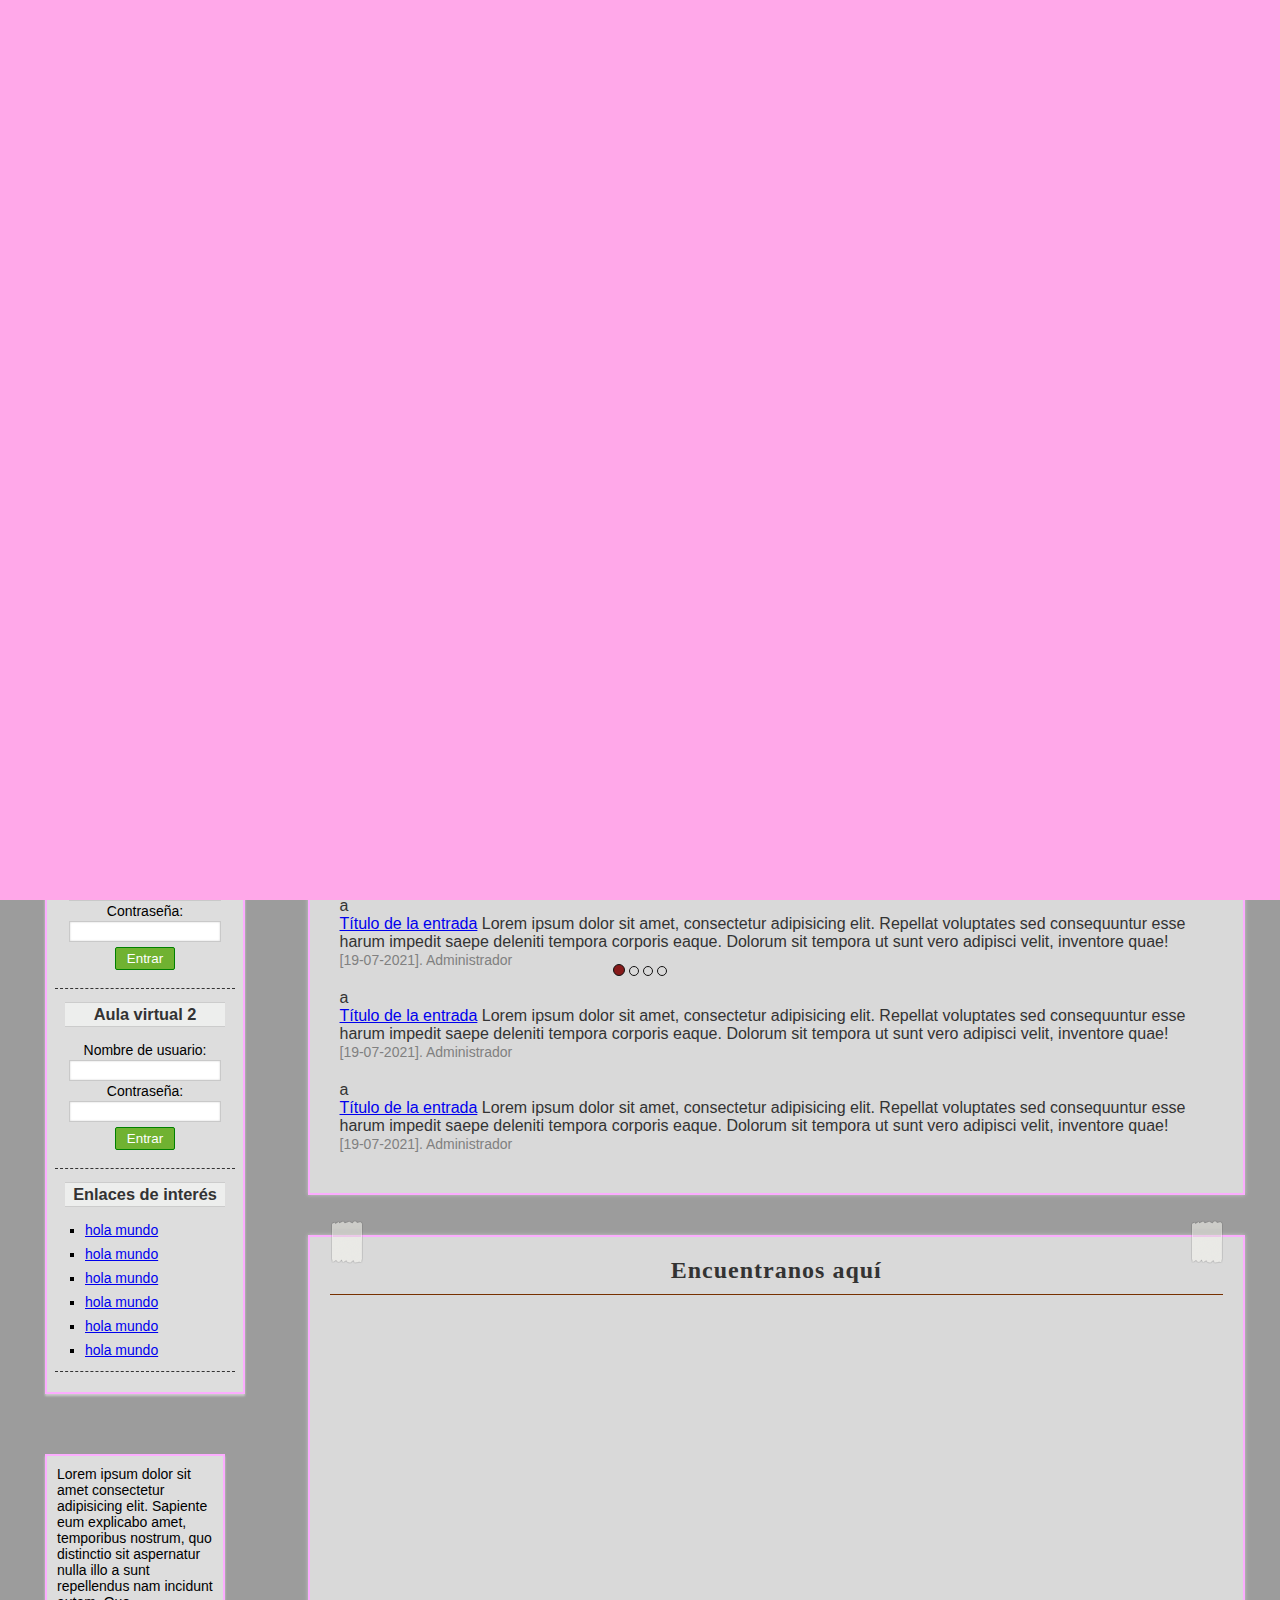
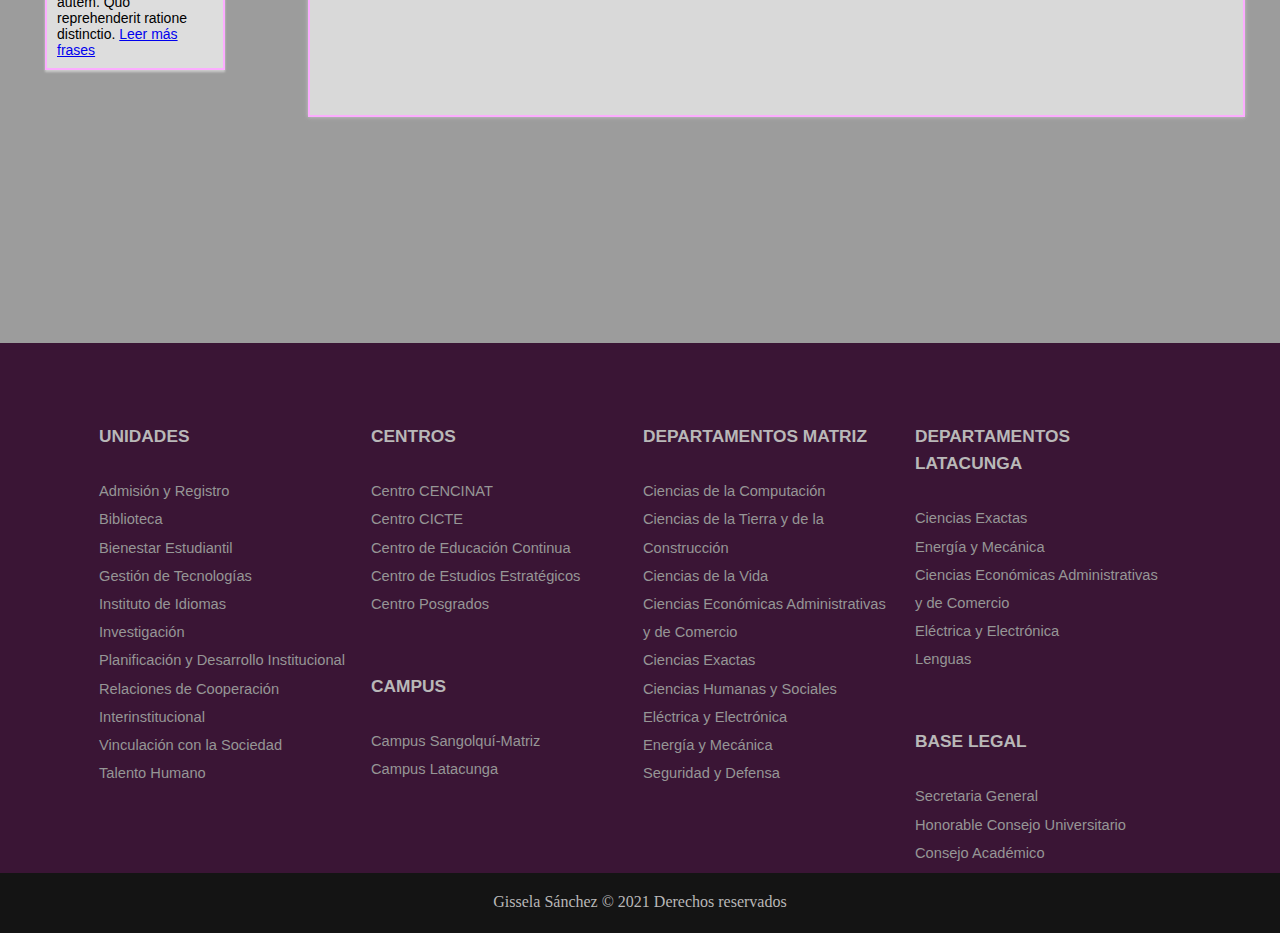
==== index.html @ f07746ea "Commit 2" ====
<!DOCTYPE html>
<html lang="en">

<head>
    <meta charset="UTF-8">
    <meta http-equiv="X-UA-Compatible" content="IE=edge">
    <meta name="viewport" content="width=device-width, initial-scale=1.0">
    <link rel="stylesheet" href="css/estilos.css">
    <link rel="stylesheet" href="css/bootstrap.css">
    <link rel="shortcut icon" href="https://cdn-icons-png.flaticon.com/512/4696/4696866.png">
    <script src="https://ajax.googleapis.com/ajax/libs/jquery/1.6.2/jquery.min.js"></script>
    <script src="https://kit.fontawesome.com/c8b80951d1.js" crossorigin="anonymous"></script>
    <link href="https://fonts.googleapis.com/css2?family=Open+Sans&display=swap" rel="stylesheet">
    <title>Teach Writing</title>
    
</head>

<body>

    <div class="loader_bg">
        <div class="loader"></div>
    </div>

    <div class="encabezado1">

        <table class="menu1">
            <tr>
                <td width="300px" align="right">
                    
                </td>
                <td id="redes" width="200px">
                    <span class="facebook"><a href="https://www.facebook.com/ESPE.U/" target="_blank"><img
                                src="imagenes/facebook.png" width="24px" height="24px"></a></span>
                    <span class="twitter"><a href="https://twitter.com/espeu?lang=es" target="_blank"><img
                                src="imagenes/twitter.png" width="24px" height="24px"></a></span>
                    <span class="youtube"><a href="https://www.youtube.com/channel/UCjRzHl4K3cY5RhERJoIme-Q"
                            target="_blank"><img src="imagenes/youtube.jpg" width="24px" height="24px"></a></span>
                    <span class="instagram"><a href="https://www.instagram.com/espe.u/" target="_blank"><img
                                src="imagenes/instagram.png" width="24px" height="24px"></a></span>
                    <span class="linkedin"><a href="https://www.linkedin.com/in/UESPE" target="_blank"><img
                                src="imagenes/linkedin.png" width="24px" height="24px"></a></span>
                </td>

                <td align="right" width="350px">
                    <input align="center" type="text" name="buscar" style="width:300px; height: 26px;"
                        placeholder="Buscar">
                    <input align="center" type="image" name="buscar" src="imagenes/buscar1.png" width="22" height="22">
                </td>
            </tr>
        </table>
    </div>
    <header class="cabecera">
        </div>
        <!--Slideshow-->
        <div class="row">
            <div class="col-md-12">
                <div id="slider" class="carousel slide" data-ride="carousel">
                    <!--Indicadores-->
                    <ol class="carousel-indicators">
                        <li data-target="#slider" data-slide-to="0" class="active"></li>
                        <li data-target="#slider" data-slide-to="1"></li>
                        <li data-target="#slider" data-slide-to="2"></li>
                        <li data-target="#slider" data-slide-to="3"></li>
                    </ol>

                    <!--Contenedor de Slider-->
                    <div class="carousel-inner">
                        <div class="item active">
                            <img src="https://i0.wp.com/verbalistseducation.com/wp-content/uploads/2020/11/Free-English-teacher-training-courses-Verbalists-Language-Network.jpg?fit=1920%2C1080&ssl=1"
                                alt="" width="1349px" height="572px">
                        </div>
                        <div class="item">
                            <img src="https://hlearningc.com/wp-content/uploads/2015/11/ingles-desde-cero.png" alt="">
                        </div>
                        <div class="item">
                            <img src="https://hlearningc.com/wp-content/uploads/2015/11/como-aprender-ingles.png"
                                alt="">
                        </div>
                        <div class="item">
                            <img src="http://kennedy.edu.uy/wp-content/uploads/2019/10/MVI_4434.MOV.00_00_03_09.Still001-1.jpg"
                                alt="">
                        </div>
                    </div>

                    <!--Controles-->
                    <a href="#slider" class="left carousel-control" data-slide="prev">
                        <span class="glyphicon glyphicon-chevron-left"></span>
                        <span class="sr-only">Anterior</span>
                    </a>
                    <a href="#slider" class="right carousel-control" data-slide="next">
                        <span class="glyphicon glyphicon-chevron-right"></span>
                        <span class="sr-only">Siguiente</span>
                    </a>
                </div>
            </div>
        </div>
        <div class="encabezado2">
            <div>
                <img class="logo"
                    src="https://writingthrough.org/wp-content/uploads/sites/857/2017/06/Writing-Through-Logoblack640.png"
                    width="213px" height="78px" style="padding-left: 3px;">
            </div>
            <div>
                <nav id="nav">

                    <ul>
                        <li>
                            <a href="index.html"><img src="https://cdn-icons-png.flaticon.com/512/25/25694.png" width="24px" height="20px"> Home</a>
                        </li>
                        <li>
                            <a href="#"><img src="https://i.pinimg.com/originals/40/c5/3f/40c53ff5a0da610aa4daff660c962961.png" width="24px" height="20px"> About me</a>
                        <li>
                            <a href="#"><img src="https://cdn-icons-png.flaticon.com/512/13/13973.png" width="24px" height="20px"> Educational Games</a>
                            <ul>
                                <li>
                                    <a href="#">Normativa</a>
                                </li>
                                <li>
                                    <a href="#">Procedimiento</a>
                                </li>
                                <li>
                                    <a href="#">Convenios y Empresas</a>
                                </li>
                                <li>
                                    <a href="#">Tutores Académicos </a>
                                </li>
                                <li>
                                    <a href="#">Cronograma</a>
                                </li>
                            </ul>
                        </li>
                    </ul>
                </nav>
            </div>

    </header>

    <main id="content">

        <!-- Inicio de la barra lateral -->
        <aside id="aside">
            <div class="widget" id="login">
                <h3>Entrar a la web</h3>
                <form>
                    <label>Usuario:</label>
                    <input type="text">

                    <label>Contraseña:</label>
                    <input type="password">

                    <input type="submit" value="Entrar">
                </form>

                <a href="#">Zona de alumnos</a>
                <a href="#">Zona del profesor</a>
                <a href="#">Acceso a calificaciones</a>
            </div>

            <div class="widget" id="login">
                <h3 class="blue">Aula virtual 1</h3>

                <form>
                    <label>Nombre de usuario:</label>
                    <input type="text">

                    <label>Contraseña:</label>
                    <input type="password">

                    <input type="submit" value="Entrar">
                </form>
            </div>

            <div class="widget" id="login">
                <h3 class="red">Aula virtual 2</h3>

                <form>
                    <label>Nombre de usuario:</label>
                    <input type="text">

                    <label>Contraseña:</label>
                    <input type="password">

                    <input type="submit" value="Entrar">
                </form>
            </div>

            <div class="widget" id="login">
                <h3>Enlaces de interés</h3>
                <ul>
                    <li>
                        <a href="#">hola mundo</a>
                    </li>
                    <li>
                        <a href="#">hola mundo</a>
                    </li>
                    <li>
                        <a href="#">hola mundo</a>
                    </li>
                    <li>
                        <a href="#">hola mundo</a>
                    </li>
                    <li>
                        <a href="#">hola mundo</a>
                    </li>
                    <li>
                        <a href="#">hola mundo</a>
                    </li>
                </ul>
            </div>
        </aside>
        <!-- Fin de la barra lateral -->

        <!-- Inicio de las secciones -->
        <div id="sections">
            <section id="frontend">
                <span class="stickers">
                    <img class="stickerOne" src="imagenes/scotch.png" alt="pegatina">

                    <img class="stickerTwo" src="imagenes/scotch.png" alt="pegatina">
                </span>

                <h2 class="titulo">Noticias ???? FORMULARIO??? I DON'T KNOW</h2>

                <article class="article">

                </article>
            </section>

            <section id="backend">
                <span class="stickers">
                    <img class="stickerOne" src="imagenes/scotch.png" alt="pegatina">

                    <img class="stickerTwo" src="imagenes/scotch.png" alt="pegatina">
                </span>

                <h2 class="titulo red">CAN YOU REPEAT? TABLES? FORMS?</h2>

                <article class="article">
                    <span class="icon">a</span>
                    <p>
                        <a href="#">Título de la entrada</a>
                        Lorem ipsum dolor sit amet, consectetur adipisicing elit. Repellat voluptates sed consequuntur
                        esse harum impedit saepe deleniti tempora corporis eaque. Dolorum sit tempora ut sunt vero
                        adipisci velit, inventore quae!
                    </p>
                    <span class="date">[19-07-2021]. Administrador</span>
                </article>

                <article class="article">
                    <span class="icon">a</span>
                    <p>
                        <a href="#">Título de la entrada</a>
                        Lorem ipsum dolor sit amet, consectetur adipisicing elit. Repellat voluptates sed consequuntur
                        esse harum impedit saepe deleniti tempora corporis eaque. Dolorum sit tempora ut sunt vero
                        adipisci velit, inventore quae!
                    </p>
                    <span class="date">[19-07-2021]. Administrador</span>
                </article>

                <article class="article">
                    <span class="icon">a</span>
                    <p>
                        <a href="#">Título de la entrada</a>
                        Lorem ipsum dolor sit amet, consectetur adipisicing elit. Repellat voluptates sed consequuntur
                        esse harum impedit saepe deleniti tempora corporis eaque. Dolorum sit tempora ut sunt vero
                        adipisci velit, inventore quae!
                    </p>
                    <span class="date">[19-07-2021]. Administrador</span>
                </article>

                <article class="article">
                    <span class="icon">a</span>
                    <p>
                        <a href="#">Título de la entrada</a>
                        Lorem ipsum dolor sit amet, consectetur adipisicing elit. Repellat voluptates sed consequuntur
                        esse harum impedit saepe deleniti tempora corporis eaque. Dolorum sit tempora ut sunt vero
                        adipisci velit, inventore quae!
                    </p>
                    <span class="date">[19-07-2021]. Administrador</span>
                </article>
            </section>

            <section id="instructor">
                <span class="stickers">
                    <img class="stickerOne" src="imagenes/scotch.png" alt="pegatina">

                    <img class="stickerTwo" src="imagenes/scotch.png" alt="pegatina">
                </span>
                <h2 class="titulo orange">Encuentranos aquí</h2>

                <div class="mapa">
                    <div class="container-wrapper-genially"
                        style="position: relative; min-height: 400px; max-width: 100%;"><video class="loader-genially"
                            autoplay="autoplay" loop="loop" playsinline="playsInline" muted="muted"
                            style="position: absolute;top: 45%;left: 50%;transform: translate(-50%, -50%);width: 80px;height: 80px;margin-bottom: 10%">
                            <source src="https://static.genial.ly/resources/panel-loader-low.mp4" type="video/mp4" />
                            Your browser does not support the video tag.</video>
                        <div id="602efc0e6426d80dacc00287" class="genially-embed"
                            style="margin: 0px auto; position: relative; height: auto; width: 100%;"></div>
                    </div>
                    <script>
                        (function (d) {
                            var js, id = "genially-embed-js",
                                ref = d.getElementsByTagName("script")[0];
                            if (d.getElementById(id)) {
                                return;
                            }
                            js = d.createElement("script");
                            js.id = id;
                            js.async = true;
                            js.src = "https://view.genial.ly/static/embed/embed.js";
                            ref.parentNode.insertBefore(js, ref);
                        }(document));
                    </script>

                </div>
            </section>
        </div>
        <!-- Fin de las secciones -->

        <aside id="frase">
            Lorem ipsum dolor sit amet consectetur adipisicing elit. Sapiente eum explicabo amet, temporibus nostrum,
            quo distinctio sit aspernatur nulla illo a sunt repellendus nam incidunt autem. Quo reprehenderit ratione
            distinctio.

            <a href="#">Leer más frases</a>
        </aside>
        <div class="clearfix"></div>


    </main>


    <footer class="footer">
        <div class="container3">
            <div id="cajas">
                <h3>UNIDADES</h3>
                <br>
                <ul>
                    <li><a href="#">Admisión y Registro</a></li>
                    <li><a href="#">Biblioteca</a></li>
                    <li><a href="#">Bienestar Estudiantil</a></li>
                    <li><a href="#">Gestión de Tecnologías</a></li>
                    <li><a href="#">Instituto de Idiomas</a></li>
                    <li><a href="#">Investigación</a></li>
                    <li><a href="#">Planificación y Desarrollo Institucional</a></li>
                    <li><a href="#">Relaciones de Cooperación Interinstitucional</a></li>
                    <li><a href="#">Vinculación con la Sociedad</a></li>
                    <li><a href="#">Talento Humano</a></li>
                </ul>
            </div>
            <div id="cajas">
                <aside>
                    <h3>CENTROS</h3><br>
                    <ul>
                        <li><a href="#">Centro CENCINAT</a></li>
                        <li><a href="#">Centro CICTE</a></li>
                        <li><a href="#">Centro de Educación Continua</a></li>
                        <li><a href="#">Centro de Estudios Estratégicos</a></li>
                        <li><a href="#">Centro Posgrados</a></li>
                    </ul>
                    <br>
                </aside>
                <aside>
                    <br>
                    <h3>CAMPUS</h3><br>
                    <ul>
                        <li><a href="#">Campus Sangolquí-Matriz</a></li>
                        <li><a href="#">Campus Latacunga</a></li>
                    </ul>
                </aside>
            </div>
            <div id="cajas">
                <h3>DEPARTAMENTOS MATRIZ</h3><br>
                <ul>
                    <li><a href="#">Ciencias de la Computación</a></li>
                    <li><a href="#">Ciencias de la Tierra y de la Construcción</a></li>
                    <li><a href="#">Ciencias de la Vida</a></li>
                    <li><a href="#">Ciencias Económicas Administrativas y de Comercio</a></li>
                    <li><a href="#">Ciencias Exactas</a></li>
                    <li><a href="#">Ciencias Humanas y Sociales</a></li>
                    <li><a href="#">Eléctrica y Electrónica</a></li>
                    <li><a href="#">Energía y Mecánica</a></li>
                    <li><a href="#">Seguridad y Defensa</a></li>
                </ul>
            </div>
            <div id="cajas">
                <h3>DEPARTAMENTOS LATACUNGA</h3><br>
                <aside>
                    <ul>
                        <li><a href="#">Ciencias Exactas</a></li>
                        <li><a href="#">Energía y Mecánica</a></li>
                        <li><a href="#">Ciencias Económicas Administrativas y de Comercio</a></li>
                        <li><a href="#">Eléctrica y Electrónica</a></li>
                        <li><a href="#">Lenguas</a></li>
                    </ul> <br>
                </aside>
                <aside>
                    <br>
                    <h3>BASE LEGAL</h3><br>
                    <ul>
                        <li><a href="#">Secretaria General</a></li>
                        <li><a href="#">Honorable Consejo Universitario</a></li>
                        <li><a href="#">Consejo Académico</a></li>
                    </ul>
                </aside>

            </div>
        </div>
        <div class="derechos">
            <p> Gissela Sánchez © 2021 Derechos reservados</p>
        </div>
    </footer>
</body>
<script src="js/jquery.js"></script>
<script src="https://cdnjs.cloudflare.com/ajax/libs/jquery/3.4.1/jquery.min.js"></script>
<script>
    setTimeout(function () {
        $('.loader_bg').fadeToggle();
    }, 1500);
</script>

</html>
---- css/estilos.css ----
.loader_bg {
    position: fixed;
    z-index: 999999;
    background: rgb(255, 168, 233);
    width: 100%;
    height: 100%;
}
.loader {
    border: 0 soild transparent;
    border-radius: 50%;
    width: 150px;
    height: 150px;
    position: absolute;
    top: calc(50vh - 75px);
    left: calc(50vw - 75px);
}
.loader:before,
.loader:after {
    content: "";
    border: 1em solid #cc20cc;
    border-radius: 50%;
    width: inherit;
    height: inherit;
    position: absolute;
    top: 0;
    left: 0;
    animation: loader 3s linear infinite;
    opacity: 0;
}
.loader:before {
    animation-delay: 0.5s;
}
@keyframes loader {
    0% {
        transform: scale(0);
        opacity: 0;
    }
    50% {
        opacity: 1;
    }
    100% {
        transform: scale(1);
        opacity: 0;
    }
}

* {
    margin: 0;
    padding: 0;
    box-sizing: border-box;
}

body {
    background-color: rgb(156, 156, 156);
}

.encabezado1 {
    width: 100%;
    background-color: rgb(209, 63, 209);
    height: 50px;
    position: fixed;
    z-index: 1;
}

.encabezado1 a {
    text-decoration: none;
    color: white;
}

.menu1 { 
    text-align: center;
    margin: auto;
    width: 95%;
}

#nav {
    margin-top: 11px;
    margin-left: 90px;
    width: 100%;
    color: rgb(0, 0, 0);
    height: 40px;
    font-family: sans-serif;
    font-size: 24px;
}

nav li a{
    display: block;
    width: 302px;
}

nav > li{
    float: left;
}

nav li ul{
    display:none;
    position: absolute;  
}

nav li ul li {
    position: relative;
}

nav li ul li ul{
    right: -224px;
    top: 0px;
}

nav > ul > li {
    line-height: 40px;
    float: left;
    transition: all 300ms;
    position: relative;
}

nav ul {
    list-style: none;
    text-decoration: none;
}

nav > ul > li a {
    display: block;
    padding-left: 20px;
    padding-right: 20px;
    color: rgb(24, 24, 24);
    text-decoration: none;
}


nav > ul > li:hover > ul > li {
    background-color: #f2f1f0;
    padding: 8px;
    line-height: 25px;
    font-size: 14px;
    transition: all 300ms;
    width: 226px;
}

nav ul li:hover > ul {
    display: block;
}

nav > ul li:hover {
    background-color: #3f71df;
    border-radius: 12px;
}

nav > ul > li a:hover {
    color: white;
}

nav > ul > li > ul > li a:hover {
    color: #3f71df;
}

#redes nav > ul > li > ul > li > ul > li > a:hover {
    color: #3f71df;
}

nav .sub-menu li a {
    display: block;
}

nav > ul > li > ul > li:hover > ul > li {
    background-color: #f2f1f0;
    padding: 8px;
    line-height: 25px;
    font-size: 14px;
    transition: all 300ms;
    width: 226px;
}

/*Formularios*/
input[type = "text"],
input[type = "email"],
input[type = "password"],
select {
    border: 1px solid #c9c9c9;
    box-shadow: 0px 0px 2px #cccccc inset;
    background-color: white;
    padding: 1px;
    padding-top: 2px;
    padding-bottom: 2px;
    color: gray;
    transition: all 300ms;
}

input[type = "text"]:focus,
input[type = "email"]:focus,
input[type = "password"]:focus,
select:focus {
    border: 1px solid #70b231;
    color: black;
}

input[type = "button"],
input[type = "submit"],
input[type = "reset"],
button {
    display: block;
    border-radius: 2px;
    border: 1px solid green;
    width: 60px;
    padding: 3px;
    color: white;
    background-color: #70b231;
    cursor: pointer;
}

input[type = "button"]:hover,
input[type = "submit"]:hover,
input[type = "reset"]:hover,
button:hover {
    box-shadow: 0px 0px 2px gray;
}

input[type = "button"]:active,
input[type = "submit"]:active,
input[type = "reset"]:active,
button:active {
    box-shadow: 0px 0px 3px gray inset;
    text-shadow: 0px 0px 1px #cccccc;
}

#redes {
    text-align: center;
    border-right: 1px solid rgba(255, 255, 255, 0.822);
    border-left: 1px solid rgba(255, 255, 255, 0.795);
}

#redes span {
    padding-left: 4px;
}

.encabezado2 {
    padding-top: 15px;
    padding-left: 10px;
    background-color: rgba(246, 198, 250, 0.774);
    display: flex;
    width: 100%;
    height: 100px;
    font-weight: bold;
    position: fixed;
    z-index: 1;
    top: 3em;
}

.encabezado2 .logo {
    margin-left: 50px;
    margin-bottom: 20px;
}


/* PARTE NUEVA MAIN-ARTICL / INICIO */


#content {
    width: 1250px;
    min-height: 1400px;
    margin: 0px auto;
    font-family: sans-serif, Arial, Helvetica;
    background: url(https://mellowmushroom.com/wp-content/themes/mm/images/svg/Orbit-Mobile-80589.svg.jpg), 
                url(https://mellowmushroom.com/wp-content/themes/mm/images/svg/Orbit-XLarge_V2.svg);
}

/*Barra lateral*/
#aside,
#frase {
    width: 200px;
    float: left;
    margin: 30px;
    background-color: rgba(255, 255, 255, 0.658);
    border: 2px solid #fcadff;
    box-shadow: 0px 2px 2px #cccccc;
    font-family: Arial, Helvetica, sans-serif;
}

#frase {
    width: 180px;
    padding: 10px;
    font-size: 14px;
    font-family: sans-serif;
}

#aside .widget {
    display: block;
    width: 180px;
    margin: 5px auto;
    padding: 8px;
    padding-left: 10px;
    padding-right: 10px;
    font-size: 14px;
    border-bottom: 1px dashed #333333;
}

#aside .widget:last-child {
    margin-bottom: 20px;
}

#aside h3 {
    display: block;
    color: #333;
    width: 100%;
    text-align: center;
    padding-top: 2px;
    padding-bottom: 2px;
    margin-bottom: 15px;
    background-color: #f2f3f2c4;
    border: 1px solid #cccccc;
    border-left: none;
    border-right: none;
}

#aside li {
    margin-top: 8px;
    margin-bottom: 5px;
    margin-left: 20px;
    list-style: square;
}

/*Formularios barra lateral*/
#aside div label,
#aside div input[type = "text"],
#aside div input[type = "email"],
#aside div input[type = "password"],
#aside div a {
    display: block;
    width: 95%;
    margin-top: 2px;
    margin-bottom: 2px;
}

#aside div input[type = "button"],
#aside div input[type = "submit"],
#aside div button {
    margin-top: 5px;
    margin-bottom: 10px;
}

#aside input,
#aside label {
    margin: 0 auto;
    text-align: center;
}

/*Secciones*/

#sections {
    float: right;
    width: 75%;
    font-family: sans-serif, Arial, Helvetica;
    margin-right: 20px;
}

#sections .titulo {
    font-family: "fjalla";
    font-size: 24px;
    letter-spacing: 1px;
    text-align: center;
    margin-top: -20px;
    padding-top: 20px;
    padding-bottom: 10px;
    border-bottom: 1px solid #773000;
}

#sections section {
    margin-top: 40px;
    background-color: rgba(241, 241, 241, 0.719);
    padding: 20px;
    border: 2px solid #fcadff;
    box-shadow: 0px 0px 4px #c9c9c9;
    color: #333333;
    font-size: 16px;
    overflow: hidden;
}

#sections .article {
    margin: 10px;
    margin-top: 20px;
    margin-bottom: 20px;
}

#sections .date {
    color: gray;
    font-size: 14px;
}

#sections .stickerOne,
#sections .stickerTwo {
    position: absolute;
    margin-top: -38px;
    z-index: 0;
}

#sections .stickerTwo {
    margin-left: 860px;
}

#history {
    float: right;
    margin-top: 20px;
    margin-right: 20px;
}



.footer {
    width: 100%;
    border: none;
    background-color: rgb(58, 21, 53);
    color: rgb(185, 184, 184);
}

.footer .container3 {
    display: flex;
    width: 85%;
    margin: auto;
    height: 530px;
}

.container3 #cajas {
    margin-top: 80px;
    line-height: 170%;
    width: 25%;
    height: 500px;
    display: block;
    padding-left: 3px;
    padding-right: 20px;
    text-align: left;
}

.container3 h3 {
    font-family: "Segoe UI", sans-serif;
    font-size: 13pt;
}

.footer .itin{
    text-align: center;
    margin-top: 5px;
    margin-bottom: 30px;
}

.footer ul {
    list-style: none;
    font-size: 12pt;
}

.footer a {
    text-decoration: none;
    color: rgb(150, 150, 150);
    font-family: "Segoe UI", sans-serif;
    font-size: 11pt;
}

.derechos {
    height: 60px;
    background-color: rgb(20, 20, 20);
}

.derechos p {
    padding-top: 20px;
    text-align: center;
}
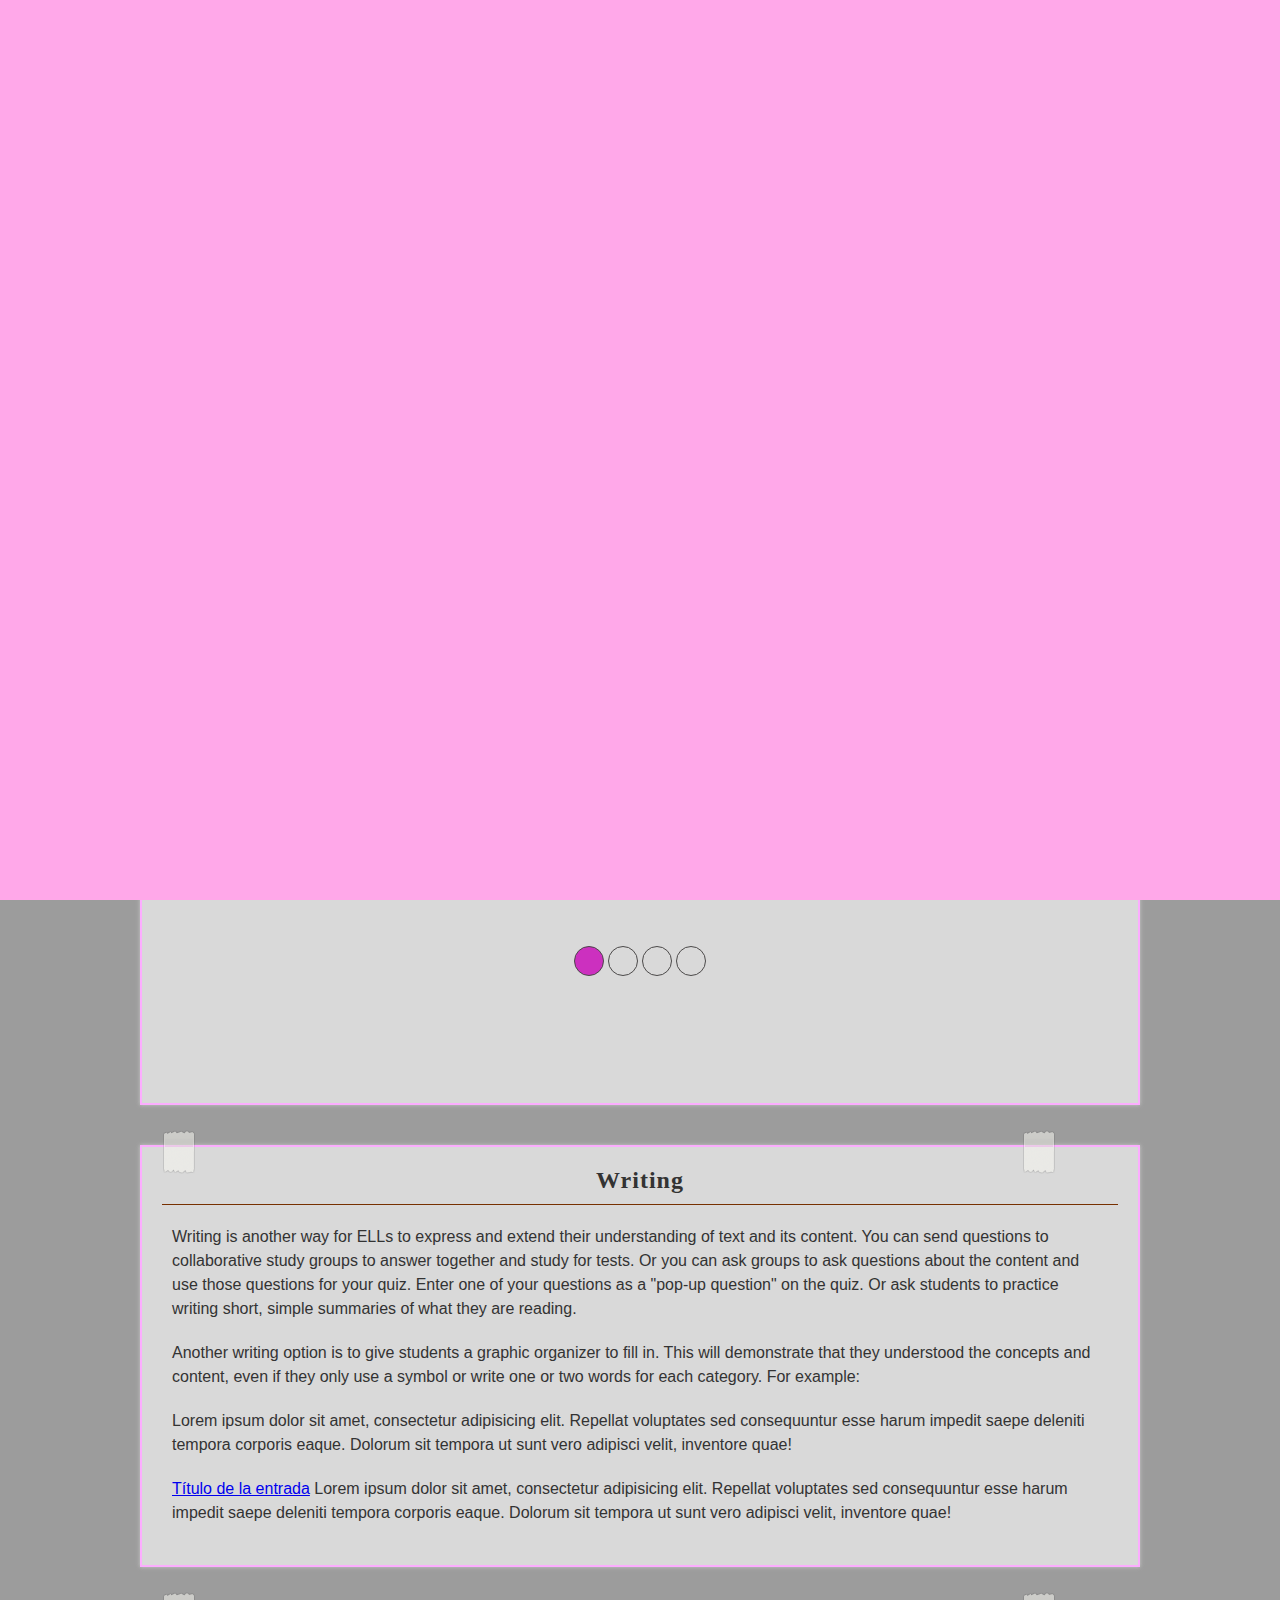
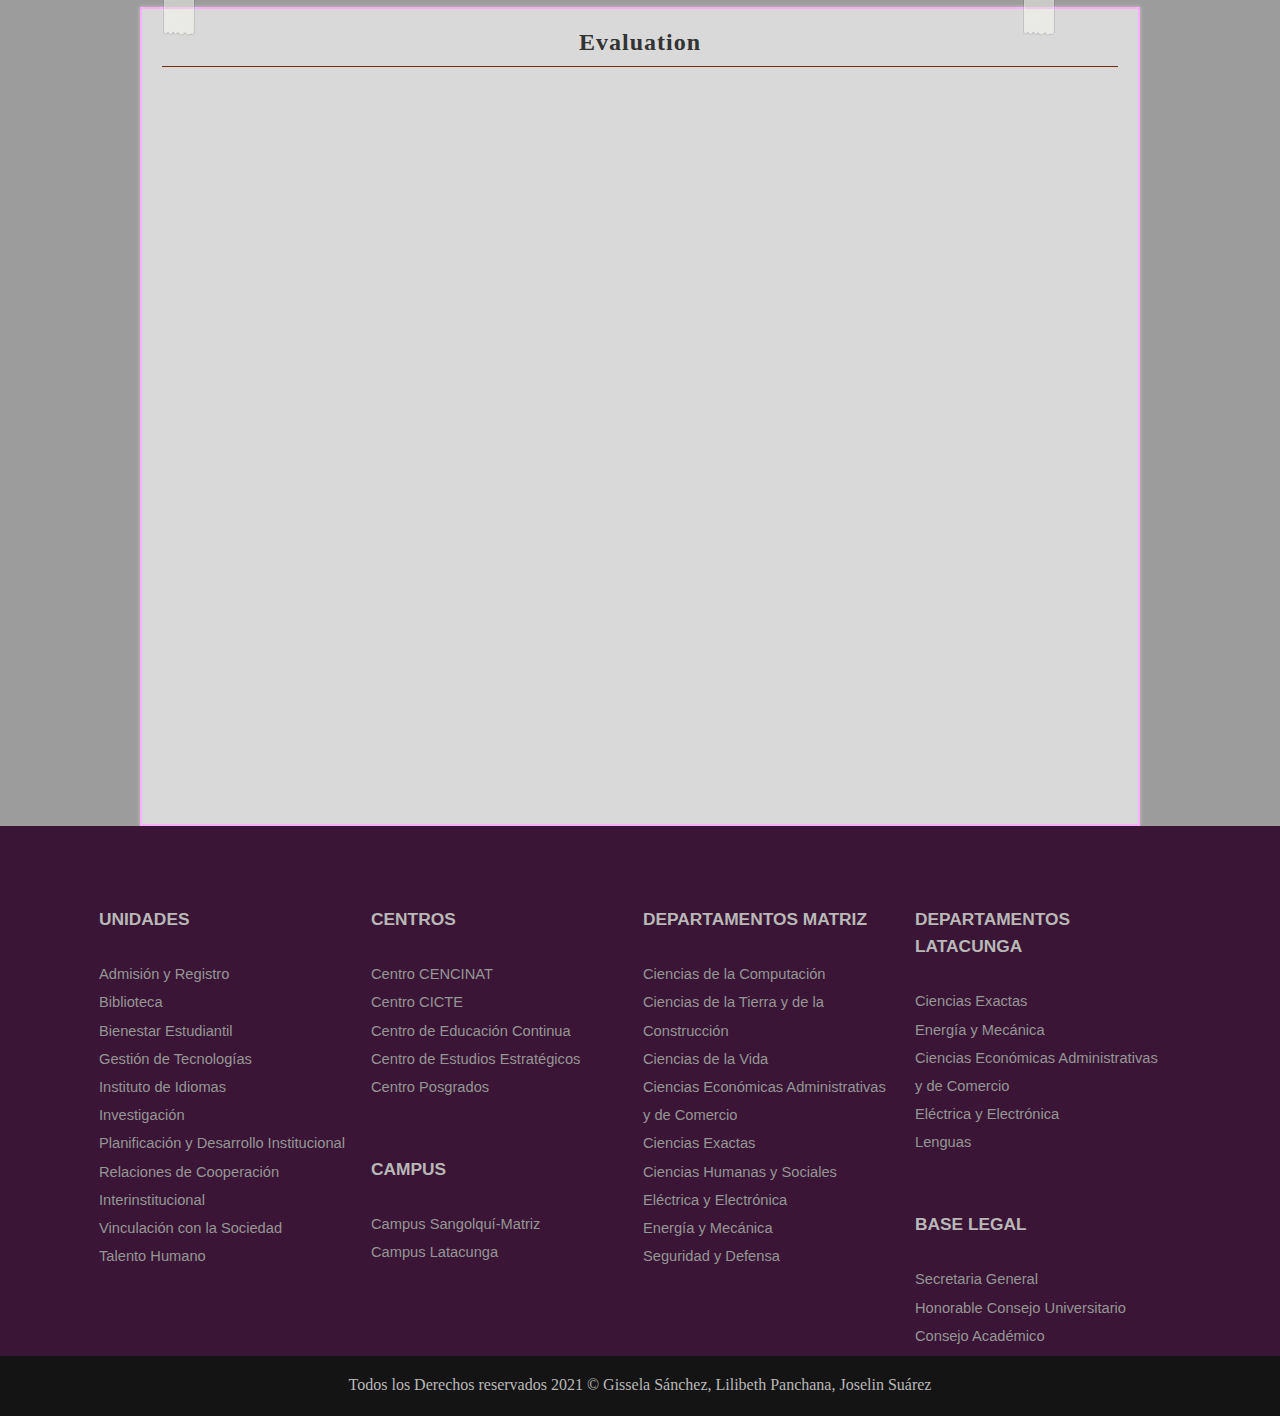
==== commit b4ef4c84: "Commit 5" ====
--- a/index.html
+++ b/index.html
@@ -12,7 +12,7 @@
     <script src="https://kit.fontawesome.com/c8b80951d1.js" crossorigin="anonymous"></script>
     <link href="https://fonts.googleapis.com/css2?family=Open+Sans&display=swap" rel="stylesheet">
     <title>Teach Writing</title>
-    
+
 </head>
 
 <body>
@@ -26,19 +26,8 @@
         <table class="menu1">
             <tr>
                 <td width="300px" align="right">
-                    
-                </td>
-                <td id="redes" width="200px">
-                    <span class="facebook"><a href="https://www.facebook.com/ESPE.U/" target="_blank"><img
-                                src="imagenes/facebook.png" width="24px" height="24px"></a></span>
-                    <span class="twitter"><a href="https://twitter.com/espeu?lang=es" target="_blank"><img
-                                src="imagenes/twitter.png" width="24px" height="24px"></a></span>
-                    <span class="youtube"><a href="https://www.youtube.com/channel/UCjRzHl4K3cY5RhERJoIme-Q"
-                            target="_blank"><img src="imagenes/youtube.jpg" width="24px" height="24px"></a></span>
-                    <span class="instagram"><a href="https://www.instagram.com/espe.u/" target="_blank"><img
-                                src="imagenes/instagram.png" width="24px" height="24px"></a></span>
-                    <span class="linkedin"><a href="https://www.linkedin.com/in/UESPE" target="_blank"><img
-                                src="imagenes/linkedin.png" width="24px" height="24px"></a></span>
+
+
                 </td>
 
                 <td align="right" width="350px">
@@ -105,27 +94,31 @@
 
                     <ul>
                         <li>
-                            <a href="index.html"><img src="https://cdn-icons-png.flaticon.com/512/25/25694.png" width="24px" height="20px"> Home</a>
+                            <a href="index.html"><img src="https://cdn-icons-png.flaticon.com/512/25/25694.png"
+                                    width="24px" height="20px"> Home</a>
                         </li>
                         <li>
-                            <a href="#"><img src="https://i.pinimg.com/originals/40/c5/3f/40c53ff5a0da610aa4daff660c962961.png" width="24px" height="20px"> About me</a>
+                            <a href="educa.html"><img src="https://cdn-icons-png.flaticon.com/512/13/13973.png"
+                                    width="24px" height="20px"> EducaPlay</a>
                         <li>
-                            <a href="#"><img src="https://cdn-icons-png.flaticon.com/512/13/13973.png" width="24px" height="20px"> Educational Games</a>
+                            <a href="#"><img
+                                    src="https://i.pinimg.com/originals/40/c5/3f/40c53ff5a0da610aa4daff660c962961.png"
+                                    width="24px" height="20px"> Other resources</a>
                             <ul>
                                 <li>
-                                    <a href="#">Normativa</a>
+                                    <a href="https://www.youtube.com/watch?v=VvhUVwoC0ik" target="_blank">The basics for
+                                        teaching a
+                                        preschooler to write</a>
                                 </li>
                                 <li>
-                                    <a href="#">Procedimiento</a>
+                                    <a href="https://www.youtube.com/watch?v=GgkRoYPLhts" target="_blank">5 tips to
+                                        improve your
+                                        writing</a>
                                 </li>
                                 <li>
-                                    <a href="#">Convenios y Empresas</a>
-                                </li>
-                                <li>
-                                    <a href="#">Tutores Académicos </a>
-                                </li>
-                                <li>
-                                    <a href="#">Cronograma</a>
+                                    <a href="https://www.youtube.com/watch?v=JPUh9mfSqWU" target="_blank">How to Teach
+                                        Writing: The
+                                        Writing Process</a>
                                 </li>
                             </ul>
                         </li>
@@ -137,79 +130,6 @@
 
     <main id="content">
 
-        <!-- Inicio de la barra lateral -->
-        <aside id="aside">
-            <div class="widget" id="login">
-                <h3>Entrar a la web</h3>
-                <form>
-                    <label>Usuario:</label>
-                    <input type="text">
-
-                    <label>Contraseña:</label>
-                    <input type="password">
-
-                    <input type="submit" value="Entrar">
-                </form>
-
-                <a href="#">Zona de alumnos</a>
-                <a href="#">Zona del profesor</a>
-                <a href="#">Acceso a calificaciones</a>
-            </div>
-
-            <div class="widget" id="login">
-                <h3 class="blue">Aula virtual 1</h3>
-
-                <form>
-                    <label>Nombre de usuario:</label>
-                    <input type="text">
-
-                    <label>Contraseña:</label>
-                    <input type="password">
-
-                    <input type="submit" value="Entrar">
-                </form>
-            </div>
-
-            <div class="widget" id="login">
-                <h3 class="red">Aula virtual 2</h3>
-
-                <form>
-                    <label>Nombre de usuario:</label>
-                    <input type="text">
-
-                    <label>Contraseña:</label>
-                    <input type="password">
-
-                    <input type="submit" value="Entrar">
-                </form>
-            </div>
-
-            <div class="widget" id="login">
-                <h3>Enlaces de interés</h3>
-                <ul>
-                    <li>
-                        <a href="#">hola mundo</a>
-                    </li>
-                    <li>
-                        <a href="#">hola mundo</a>
-                    </li>
-                    <li>
-                        <a href="#">hola mundo</a>
-                    </li>
-                    <li>
-                        <a href="#">hola mundo</a>
-                    </li>
-                    <li>
-                        <a href="#">hola mundo</a>
-                    </li>
-                    <li>
-                        <a href="#">hola mundo</a>
-                    </li>
-                </ul>
-            </div>
-        </aside>
-        <!-- Fin de la barra lateral -->
-
         <!-- Inicio de las secciones -->
         <div id="sections">
             <section id="frontend">
@@ -219,76 +139,9 @@
                     <img class="stickerTwo" src="imagenes/scotch.png" alt="pegatina">
                 </span>
 
-                <h2 class="titulo">Noticias ???? FORMULARIO??? I DON'T KNOW</h2>
-
-                <article class="article">
-
-                </article>
-            </section>
-
-            <section id="backend">
-                <span class="stickers">
-                    <img class="stickerOne" src="imagenes/scotch.png" alt="pegatina">
-
-                    <img class="stickerTwo" src="imagenes/scotch.png" alt="pegatina">
-                </span>
-
-                <h2 class="titulo red">CAN YOU REPEAT? TABLES? FORMS?</h2>
-
-                <article class="article">
-                    <span class="icon">a</span>
-                    <p>
-                        <a href="#">Título de la entrada</a>
-                        Lorem ipsum dolor sit amet, consectetur adipisicing elit. Repellat voluptates sed consequuntur
-                        esse harum impedit saepe deleniti tempora corporis eaque. Dolorum sit tempora ut sunt vero
-                        adipisci velit, inventore quae!
-                    </p>
-                    <span class="date">[19-07-2021]. Administrador</span>
-                </article>
-
-                <article class="article">
-                    <span class="icon">a</span>
-                    <p>
-                        <a href="#">Título de la entrada</a>
-                        Lorem ipsum dolor sit amet, consectetur adipisicing elit. Repellat voluptates sed consequuntur
-                        esse harum impedit saepe deleniti tempora corporis eaque. Dolorum sit tempora ut sunt vero
-                        adipisci velit, inventore quae!
-                    </p>
-                    <span class="date">[19-07-2021]. Administrador</span>
-                </article>
-
-                <article class="article">
-                    <span class="icon">a</span>
-                    <p>
-                        <a href="#">Título de la entrada</a>
-                        Lorem ipsum dolor sit amet, consectetur adipisicing elit. Repellat voluptates sed consequuntur
-                        esse harum impedit saepe deleniti tempora corporis eaque. Dolorum sit tempora ut sunt vero
-                        adipisci velit, inventore quae!
-                    </p>
-                    <span class="date">[19-07-2021]. Administrador</span>
-                </article>
-
-                <article class="article">
-                    <span class="icon">a</span>
-                    <p>
-                        <a href="#">Título de la entrada</a>
-                        Lorem ipsum dolor sit amet, consectetur adipisicing elit. Repellat voluptates sed consequuntur
-                        esse harum impedit saepe deleniti tempora corporis eaque. Dolorum sit tempora ut sunt vero
-                        adipisci velit, inventore quae!
-                    </p>
-                    <span class="date">[19-07-2021]. Administrador</span>
-                </article>
-            </section>
-
-            <section id="instructor">
-                <span class="stickers">
-                    <img class="stickerOne" src="imagenes/scotch.png" alt="pegatina">
-
-                    <img class="stickerTwo" src="imagenes/scotch.png" alt="pegatina">
-                </span>
-                <h2 class="titulo orange">Encuentranos aquí</h2>
-
-                <div class="mapa">
+                <h2 class="titulo">Interactive activity</h2>
+
+                <article class="article">
                     <div class="container-wrapper-genially"
                         style="position: relative; min-height: 400px; max-width: 100%;"><video class="loader-genially"
                             autoplay="autoplay" loop="loop" playsinline="playsInline" muted="muted"
@@ -313,18 +166,76 @@
                         }(document));
                     </script>
 
-                </div>
+                </article>
             </section>
+
+            <section id="backend">
+                <span class="stickers">
+                    <img class="stickerOne" src="imagenes/scotch.png" alt="pegatina">
+
+                    <img class="stickerTwo" src="imagenes/scotch.png" alt="pegatina">
+                </span>
+
+                <h2 class="titulo red">Writing</h2>
+
+                <article class="article">
+                    <p>
+                        Writing is another way for ELLs to express and extend their understanding of text and its
+                        content. You can send questions to collaborative study groups to answer together and study for
+                        tests. Or you can ask groups to ask questions about the content and use those questions for your
+                        quiz. Enter one of your questions as a "pop-up question" on the quiz. Or ask students to
+                        practice writing short, simple summaries of what they are reading.
+                    </p>
+                </article>
+
+                <article class="article">
+                    <p>
+                        Another writing option is to give students a graphic organizer to fill in. This will demonstrate
+                        that they understood the concepts and content, even if they only use a symbol or write one or
+                        two words for each category. For example:
+                    </p>
+
+
+                </article>
+
+                <article class="article">
+                    <p>
+
+                        Lorem ipsum dolor sit amet, consectetur adipisicing elit. Repellat voluptates sed consequuntur
+                        esse harum impedit saepe deleniti tempora corporis eaque. Dolorum sit tempora ut sunt vero
+                        adipisci velit, inventore quae!
+                    </p>
+
+                </article>
+
+                <article class="article">
+
+                    <p>
+                        <a href="#">Título de la entrada</a>
+                        Lorem ipsum dolor sit amet, consectetur adipisicing elit. Repellat voluptates sed consequuntur
+                        esse harum impedit saepe deleniti tempora corporis eaque. Dolorum sit tempora ut sunt vero
+                        adipisci velit, inventore quae!
+                    </p>
+
+                </article>
+            </section>
+
+            <section id="instructor">
+                <span class="stickers">
+                    <img class="stickerOne" src="imagenes/scotch.png" alt="pegatina">
+
+                    <img class="stickerTwo" src="imagenes/scotch.png" alt="pegatina">
+                </span>
+                <h2 class="titulo orange">Evaluation</h2>
+
+                <article class="article">
+                    <iframe width="100%" height="690" frameborder="0"
+                        src="https://es.educaplay.com/juego/11171291-months_of_the_year.html"></iframe>
+                </article>
+            </section>
         </div>
         <!-- Fin de las secciones -->
 
-        <aside id="frase">
-            Lorem ipsum dolor sit amet consectetur adipisicing elit. Sapiente eum explicabo amet, temporibus nostrum,
-            quo distinctio sit aspernatur nulla illo a sunt repellendus nam incidunt autem. Quo reprehenderit ratione
-            distinctio.
-
-            <a href="#">Leer más frases</a>
-        </aside>
         <div class="clearfix"></div>
 
 
@@ -408,11 +319,12 @@
             </div>
         </div>
         <div class="derechos">
-            <p> Gissela Sánchez © 2021 Derechos reservados</p>
+            <p> Todos los Derechos reservados 2021 © Gissela Sánchez, Lilibeth Panchana,  Joselin Suárez </p>
         </div>
     </footer>
 </body>
 <script src="js/jquery.js"></script>
+<script src="js/bootstrap.min.js"></script>
 <script src="https://cdnjs.cloudflare.com/ajax/libs/jquery/3.4.1/jquery.min.js"></script>
 <script>
     setTimeout(function () {
--- a/css/estilos.css
+++ b/css/estilos.css
@@ -346,10 +346,10 @@
 /*Secciones*/
 
 #sections {
-    float: right;
-    width: 75%;
+    margin: auto;;
+    width: 80%;
     font-family: sans-serif, Arial, Helvetica;
-    margin-right: 20px;
+   
 }
 
 #sections .titulo {
@@ -378,6 +378,7 @@
     margin: 10px;
     margin-top: 20px;
     margin-bottom: 20px;
+    line-height: 150%;
 }
 
 #sections .date {
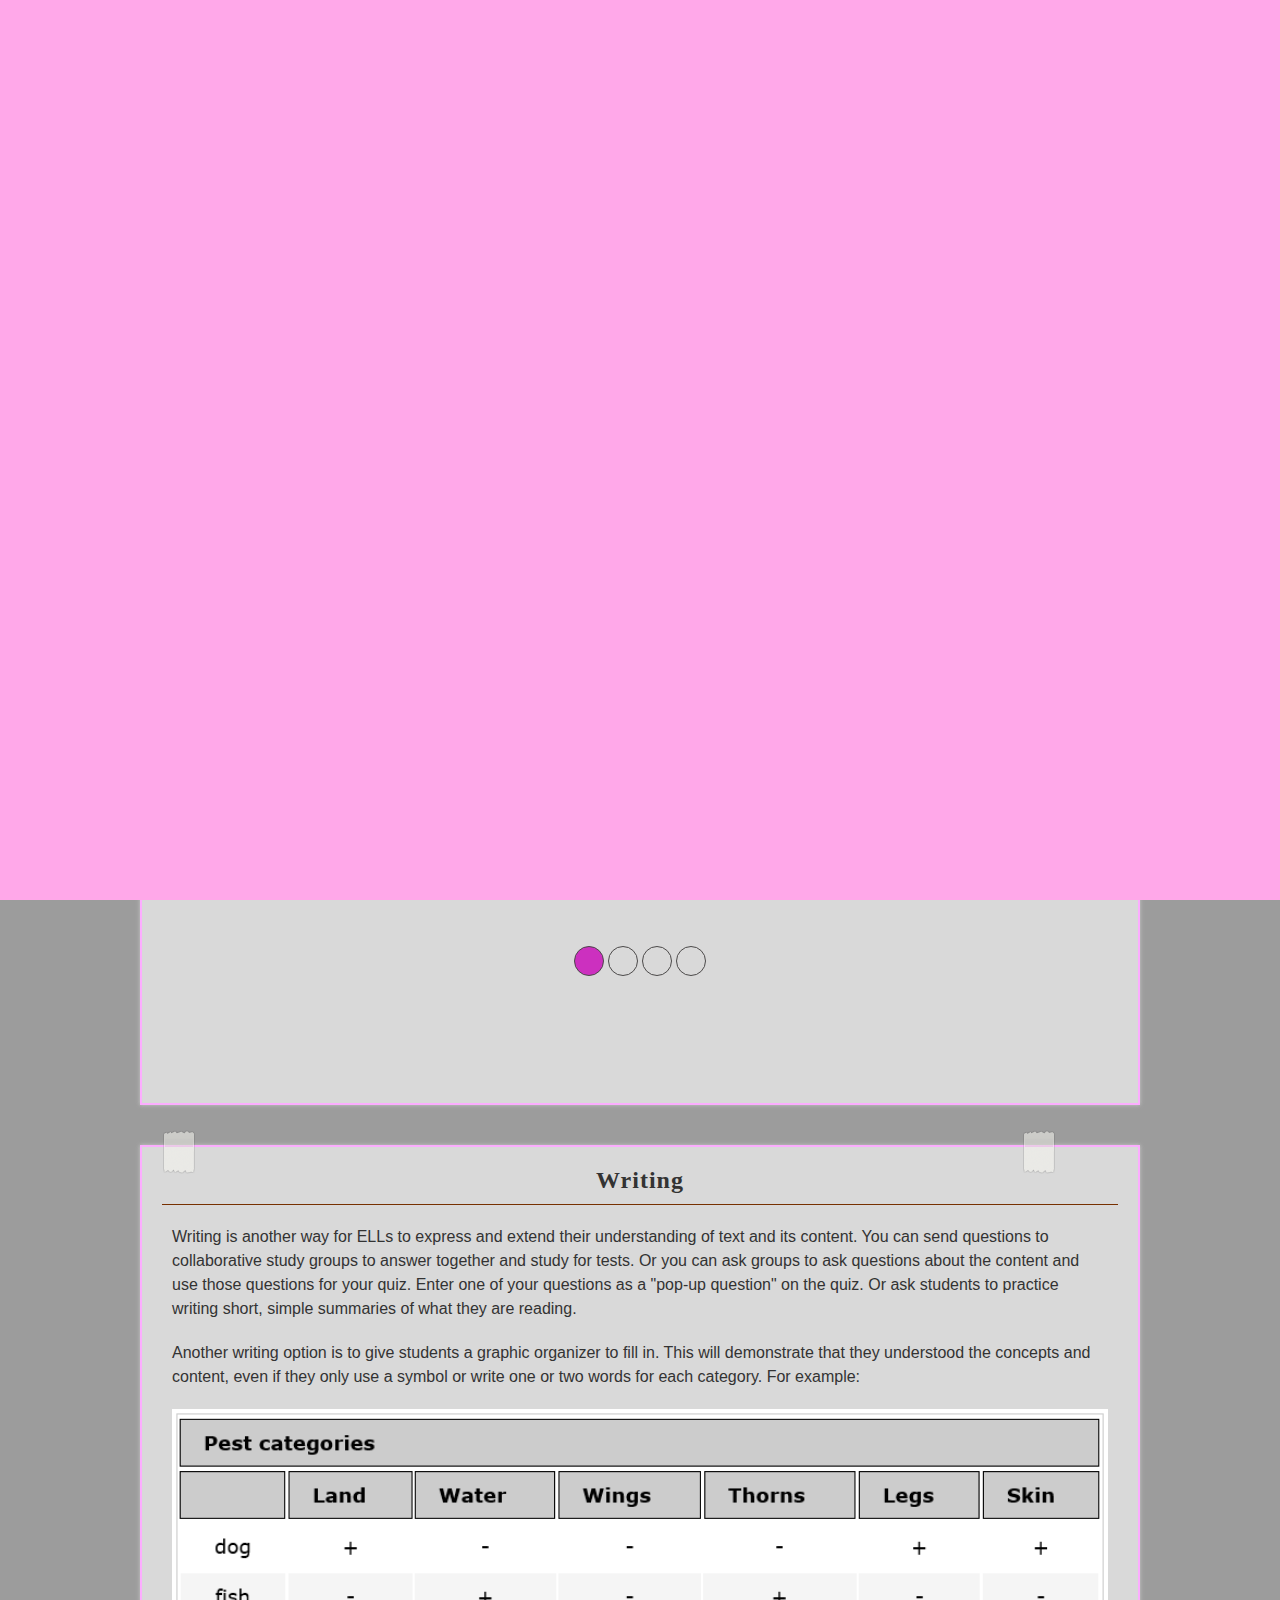
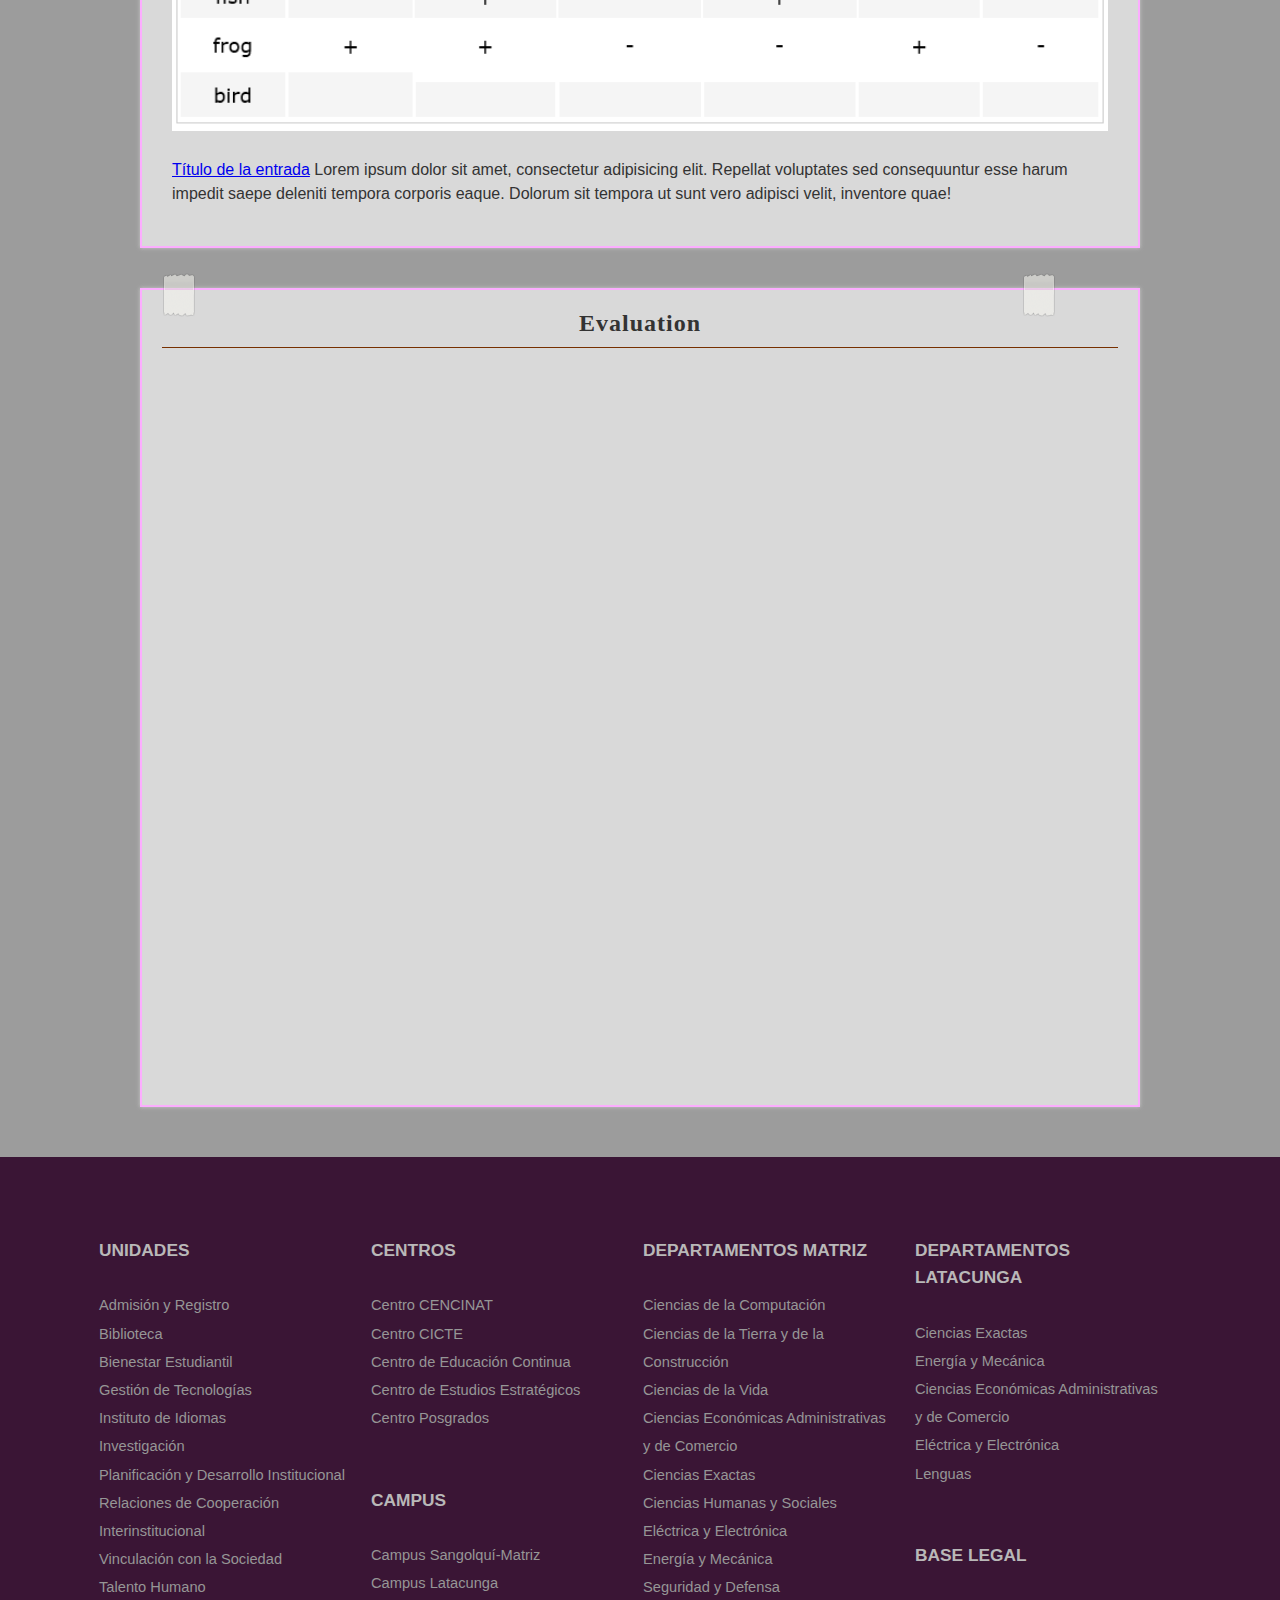
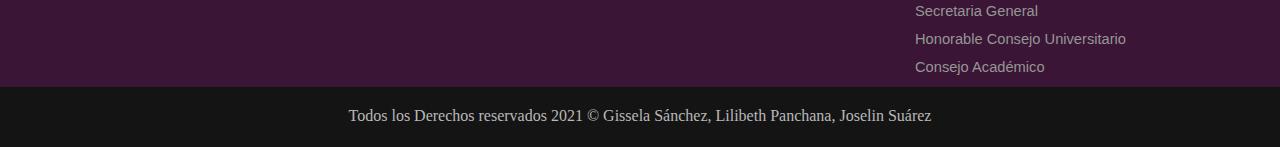
==== commit af907054: "Commit 6" ====
--- a/index.html
+++ b/index.html
@@ -25,9 +25,12 @@
 
         <table class="menu1">
             <tr>
-                <td width="300px" align="right">
-
-
+                <td align="right" id="redes">
+                    <MARQUEE WIDTH="100%">
+
+                            <b>Autores: </b> Gissela Estefania Sánchez Veliz, Lilibeth Mercedes Panchana Velasco, Joselin Jamileth Suarez Alay
+
+                    </MARQUEE>
                 </td>
 
                 <td align="right" width="350px">
@@ -200,10 +203,7 @@
 
                 <article class="article">
                     <p>
-
-                        Lorem ipsum dolor sit amet, consectetur adipisicing elit. Repellat voluptates sed consequuntur
-                        esse harum impedit saepe deleniti tempora corporis eaque. Dolorum sit tempora ut sunt vero
-                        adipisci velit, inventore quae!
+                        <img src="imagenes/example1.png" width="100%">
                     </p>
 
                 </article>
@@ -319,7 +319,7 @@
             </div>
         </div>
         <div class="derechos">
-            <p> Todos los Derechos reservados 2021 © Gissela Sánchez, Lilibeth Panchana,  Joselin Suárez </p>
+            <p> Todos los Derechos reservados 2021 © Gissela Sánchez, Lilibeth Panchana, Joselin Suárez </p>
         </div>
     </footer>
 </body>
--- a/css/estilos.css
+++ b/css/estilos.css
@@ -68,6 +68,8 @@
 }
 
 .menu1 { 
+    color: white;
+    padding-top: 10px;
     text-align: center;
     margin: auto;
     width: 95%;
@@ -225,7 +227,7 @@
 #redes {
     text-align: center;
     border-right: 1px solid rgba(255, 255, 255, 0.822);
-    border-left: 1px solid rgba(255, 255, 255, 0.795);
+    
 }
 
 #redes span {
@@ -406,6 +408,7 @@
 
 
 .footer {
+    margin-top: 50px;
     width: 100%;
     border: none;
     background-color: rgb(58, 21, 53);
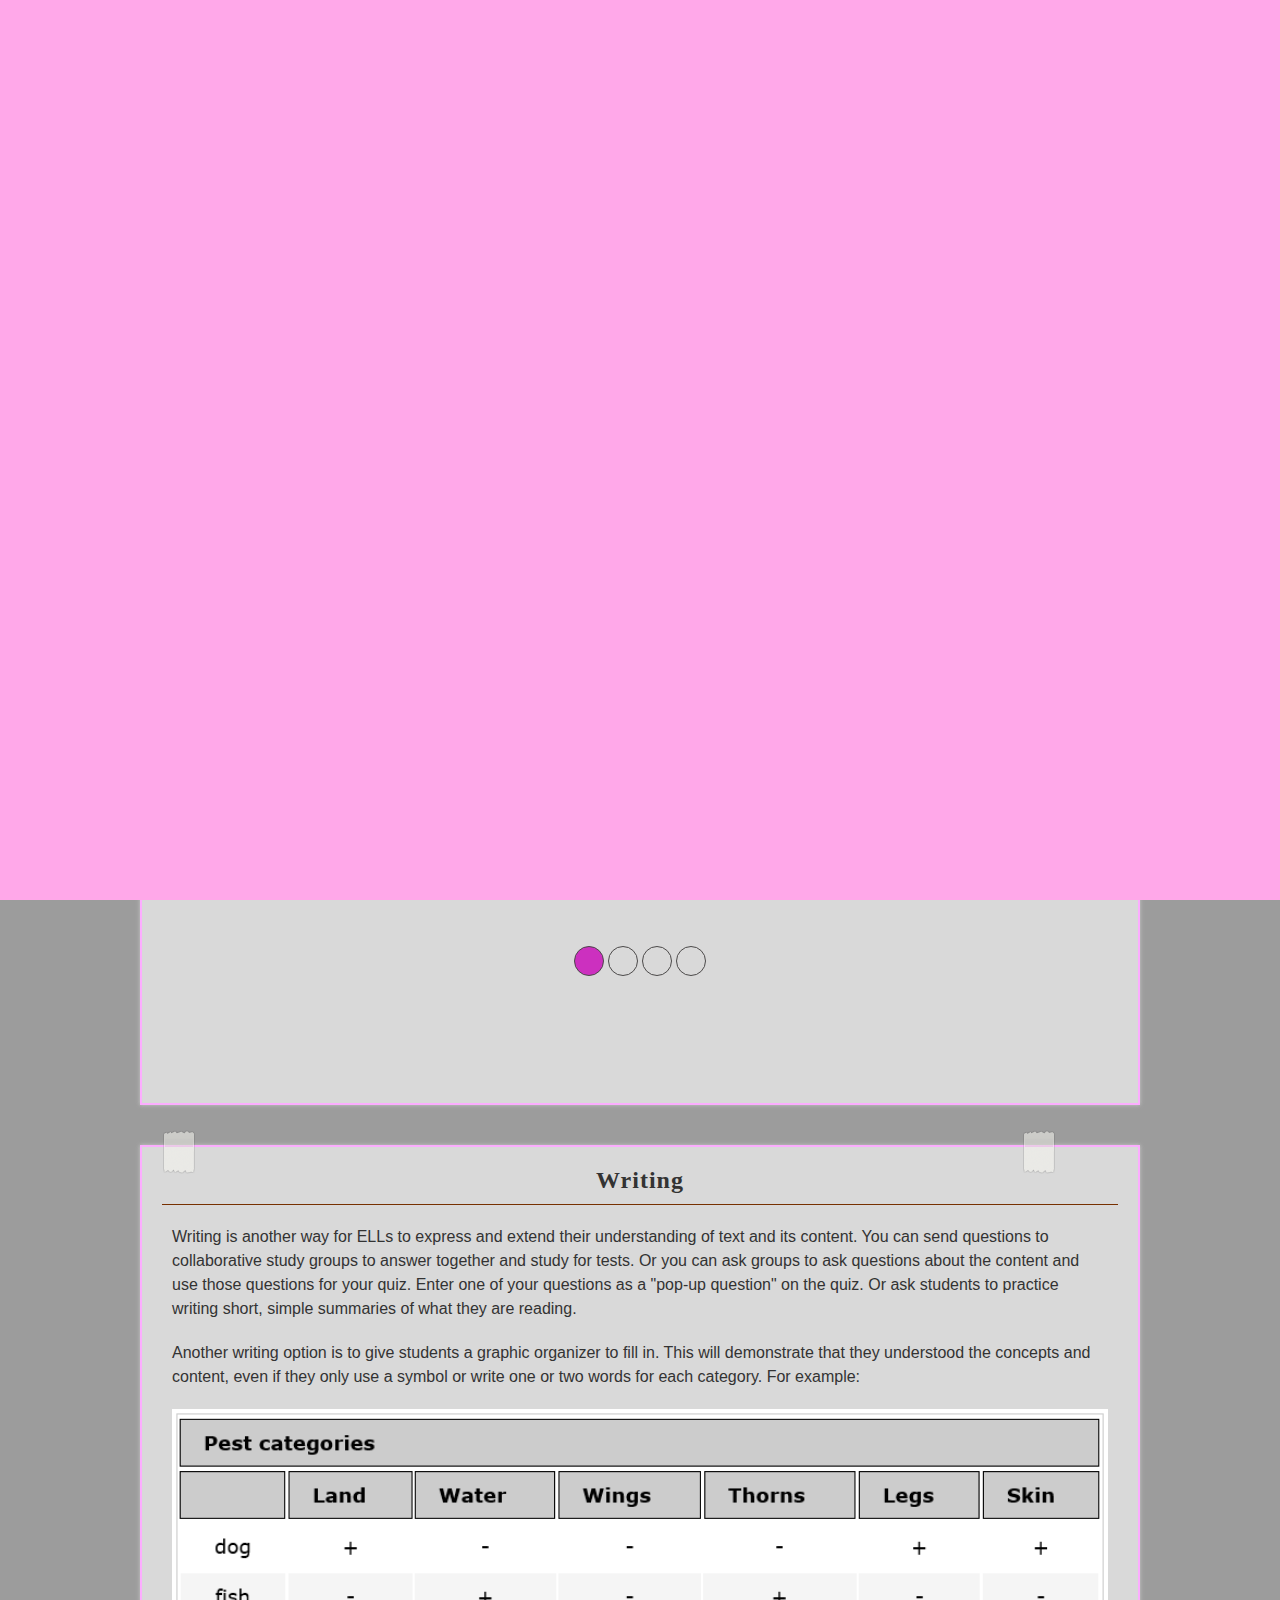
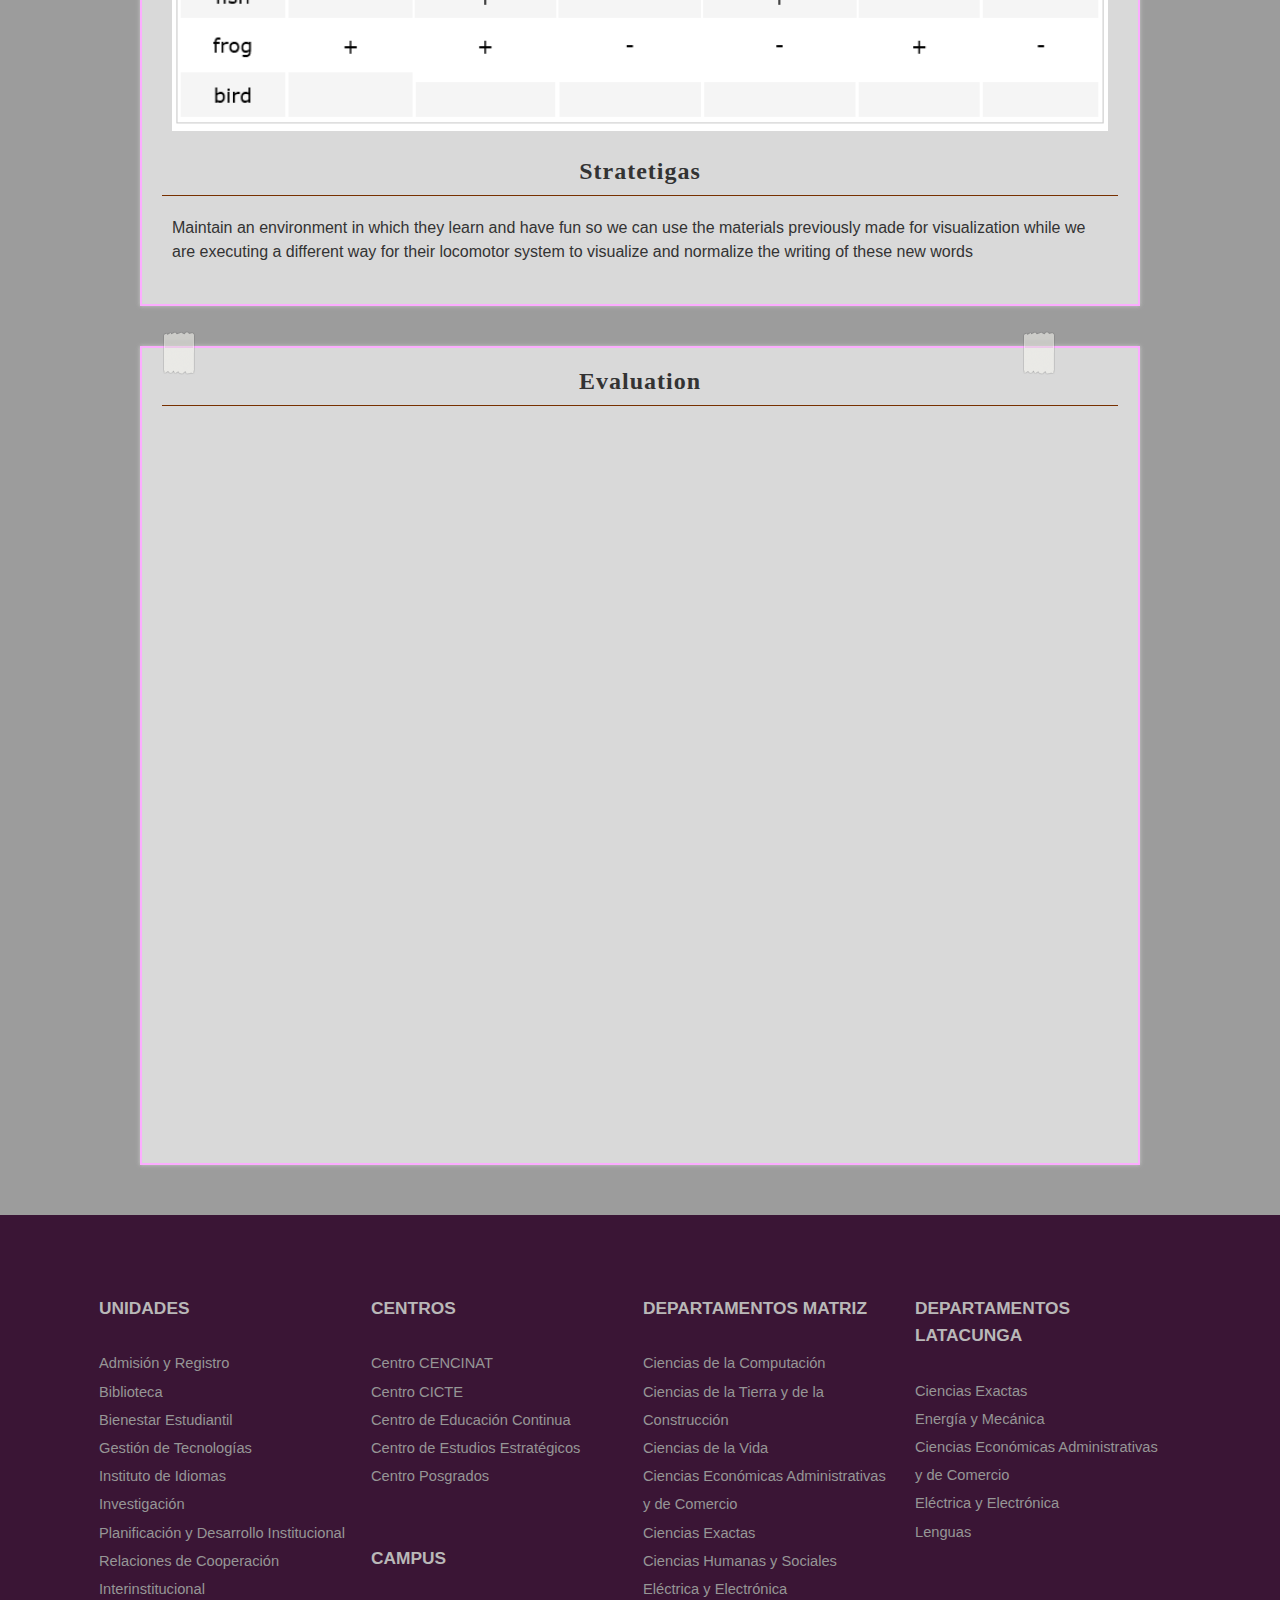
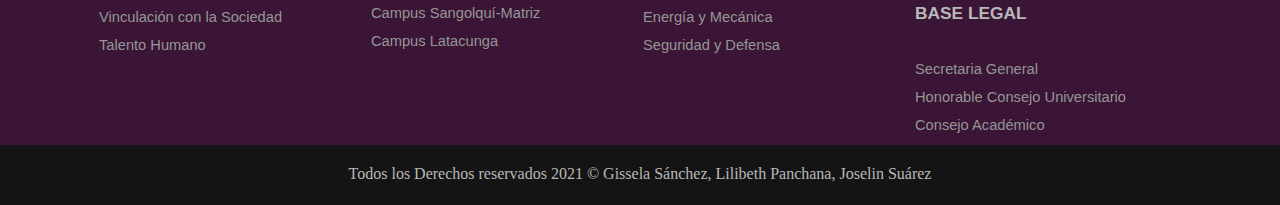
==== commit 14017d76: "Commit 7" ====
--- a/index.html
+++ b/index.html
@@ -28,7 +28,8 @@
                 <td align="right" id="redes">
                     <MARQUEE WIDTH="100%">
 
-                            <b>Autores: </b> Gissela Estefania Sánchez Veliz, Lilibeth Mercedes Panchana Velasco, Joselin Jamileth Suarez Alay
+                        <b>Autores: </b> Gissela Estefania Sánchez Veliz, Lilibeth Mercedes Panchana Velasco, Joselin
+                        Jamileth Suarez Alay
 
                     </MARQUEE>
                 </td>
@@ -208,13 +209,14 @@
 
                 </article>
 
-                <article class="article">
-
+                <h2 class="titulo red">Stratetigas</h2>
+
+                <article class="article">
+                    
                     <p>
-                        <a href="#">Título de la entrada</a>
-                        Lorem ipsum dolor sit amet, consectetur adipisicing elit. Repellat voluptates sed consequuntur
-                        esse harum impedit saepe deleniti tempora corporis eaque. Dolorum sit tempora ut sunt vero
-                        adipisci velit, inventore quae!
+                        Maintain an environment in which they learn and have fun so we can use the materials previously
+                        made for visualization while we are executing a different way for their locomotor system to
+                        visualize and normalize the writing of these new words
                     </p>
 
                 </article>
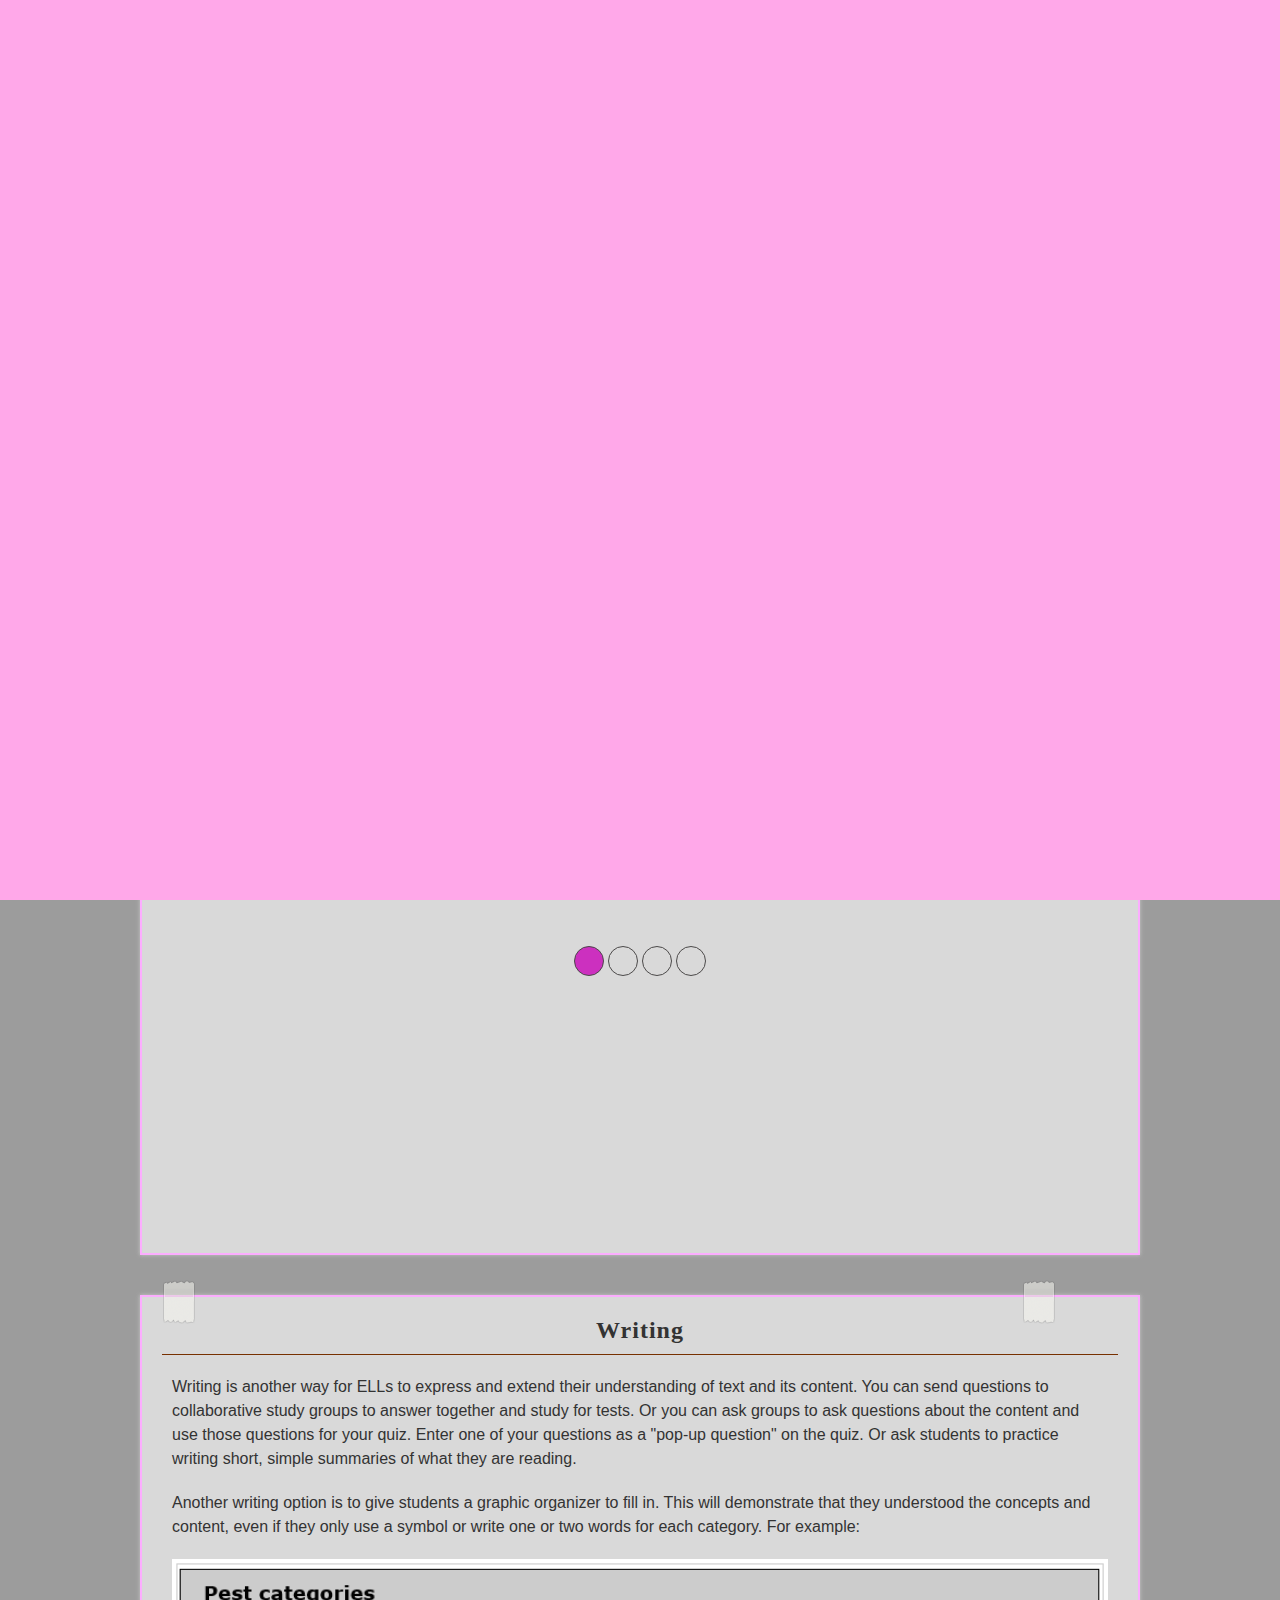
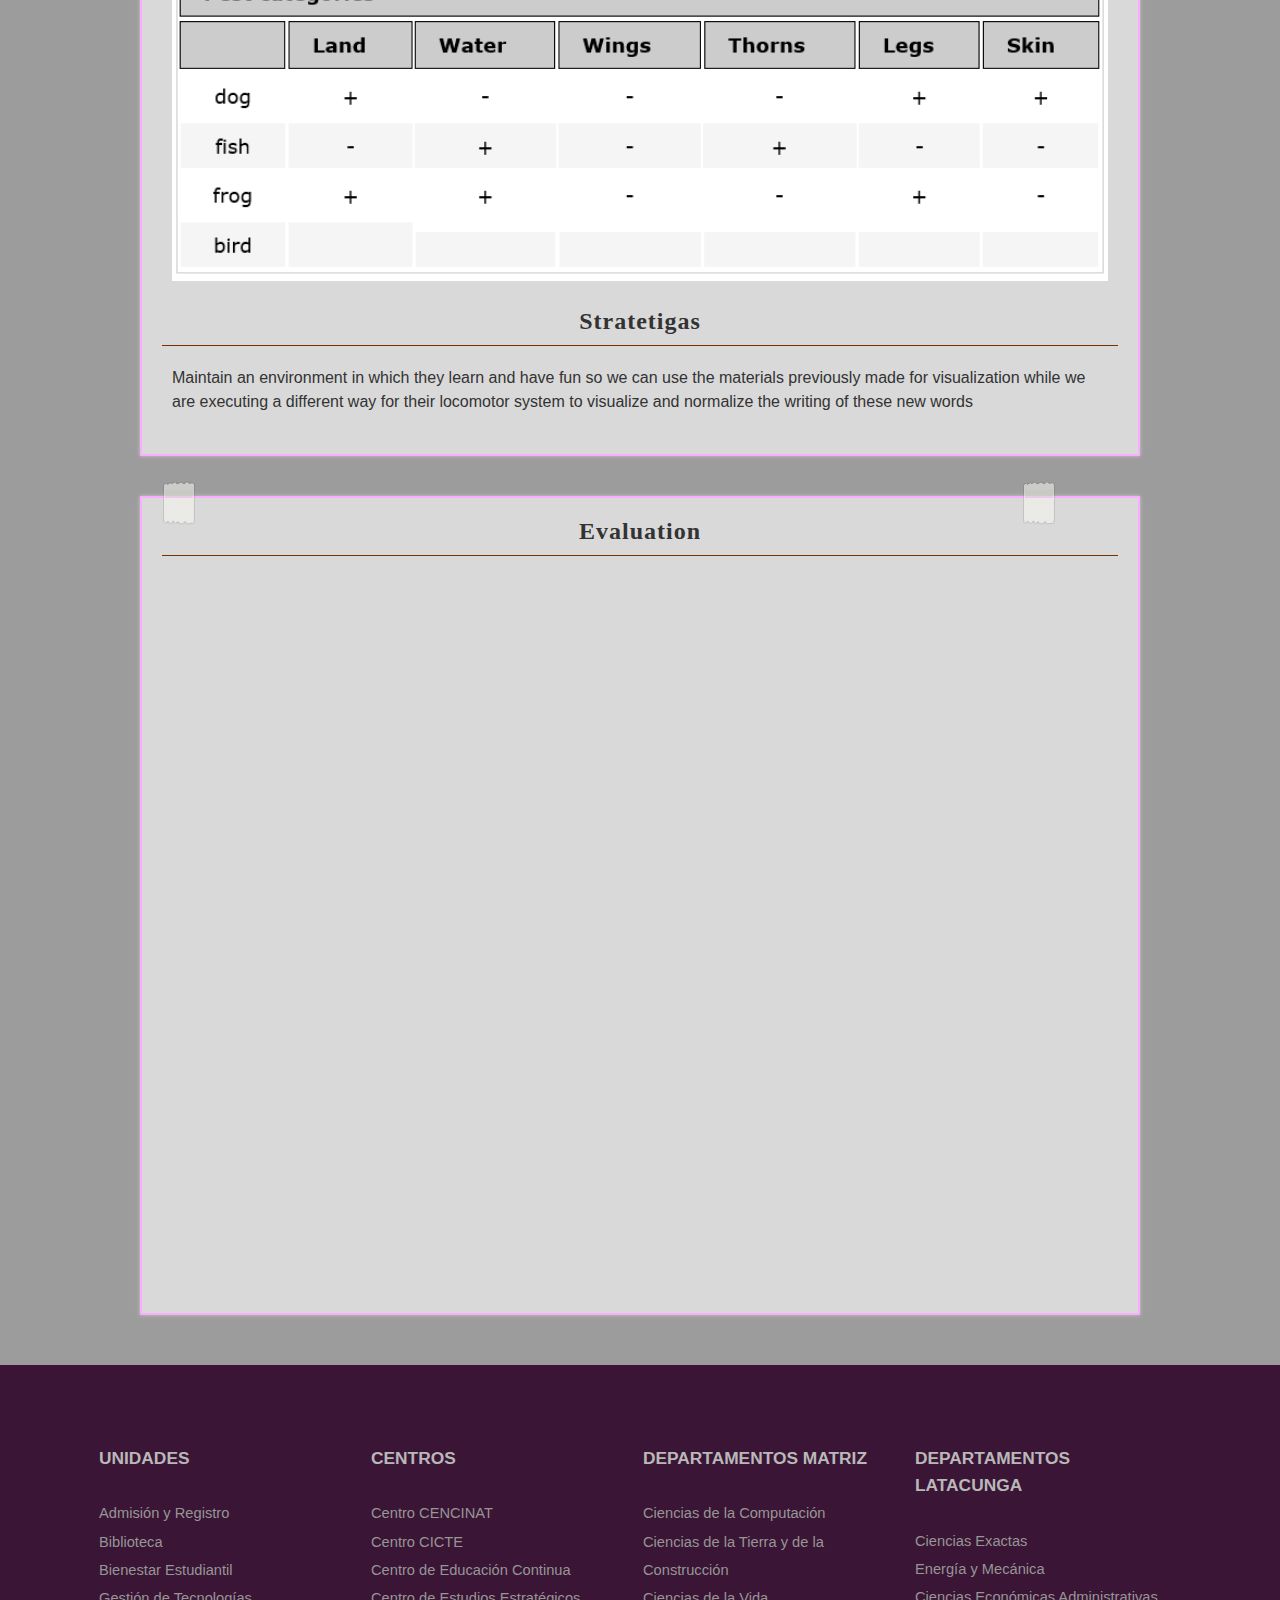
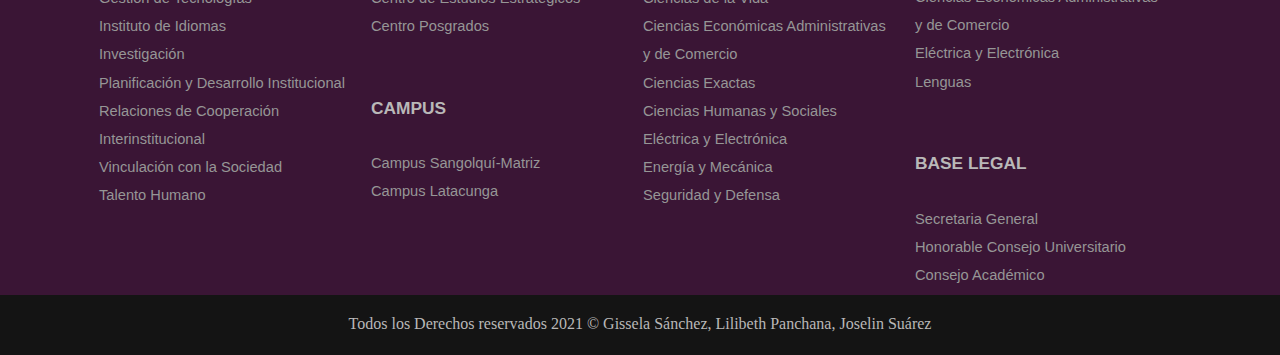
==== commit bdaf6682: "Commit 8" ====
--- a/index.html
+++ b/index.html
@@ -142,7 +142,24 @@
 
                     <img class="stickerTwo" src="imagenes/scotch.png" alt="pegatina">
                 </span>
-
+                <h2 class="titulo">Warm-up</h2>
+                <article class="article">
+                    <p >
+                        <ol style="margin-left: 15px;">
+                            <li>Copy with themes like:
+                                months of the year,
+                                desk objects,
+                                farm animals, among others.
+                            </li>
+                            <li>
+                                Describe the letters of each new word
+                            </li>
+                            <li>
+                                Create cards with poster board that you can accompany your writing on
+                            </li>
+                        </ol>
+                    </p>
+                </article>
                 <h2 class="titulo">Interactive activity</h2>
 
                 <article class="article">
@@ -212,7 +229,7 @@
                 <h2 class="titulo red">Stratetigas</h2>
 
                 <article class="article">
-                    
+
                     <p>
                         Maintain an environment in which they learn and have fun so we can use the materials previously
                         made for visualization while we are executing a different way for their locomotor system to
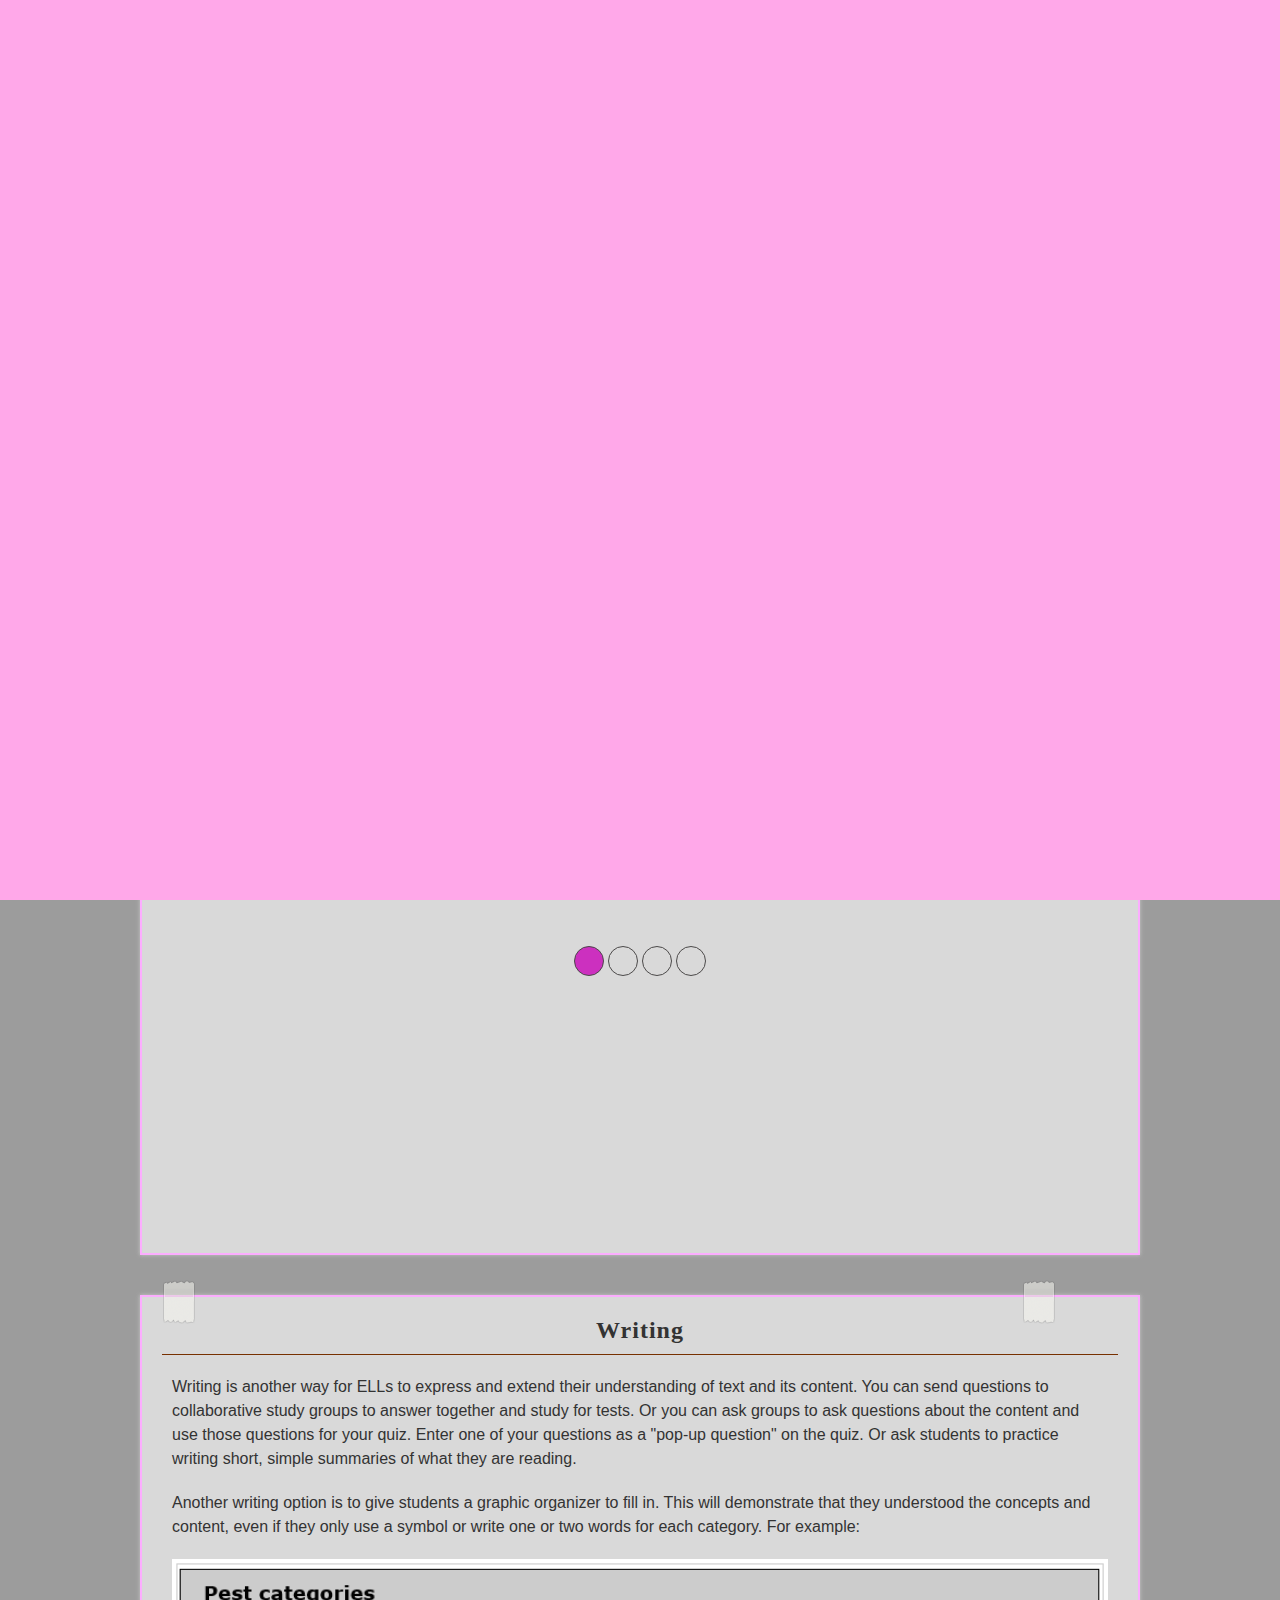
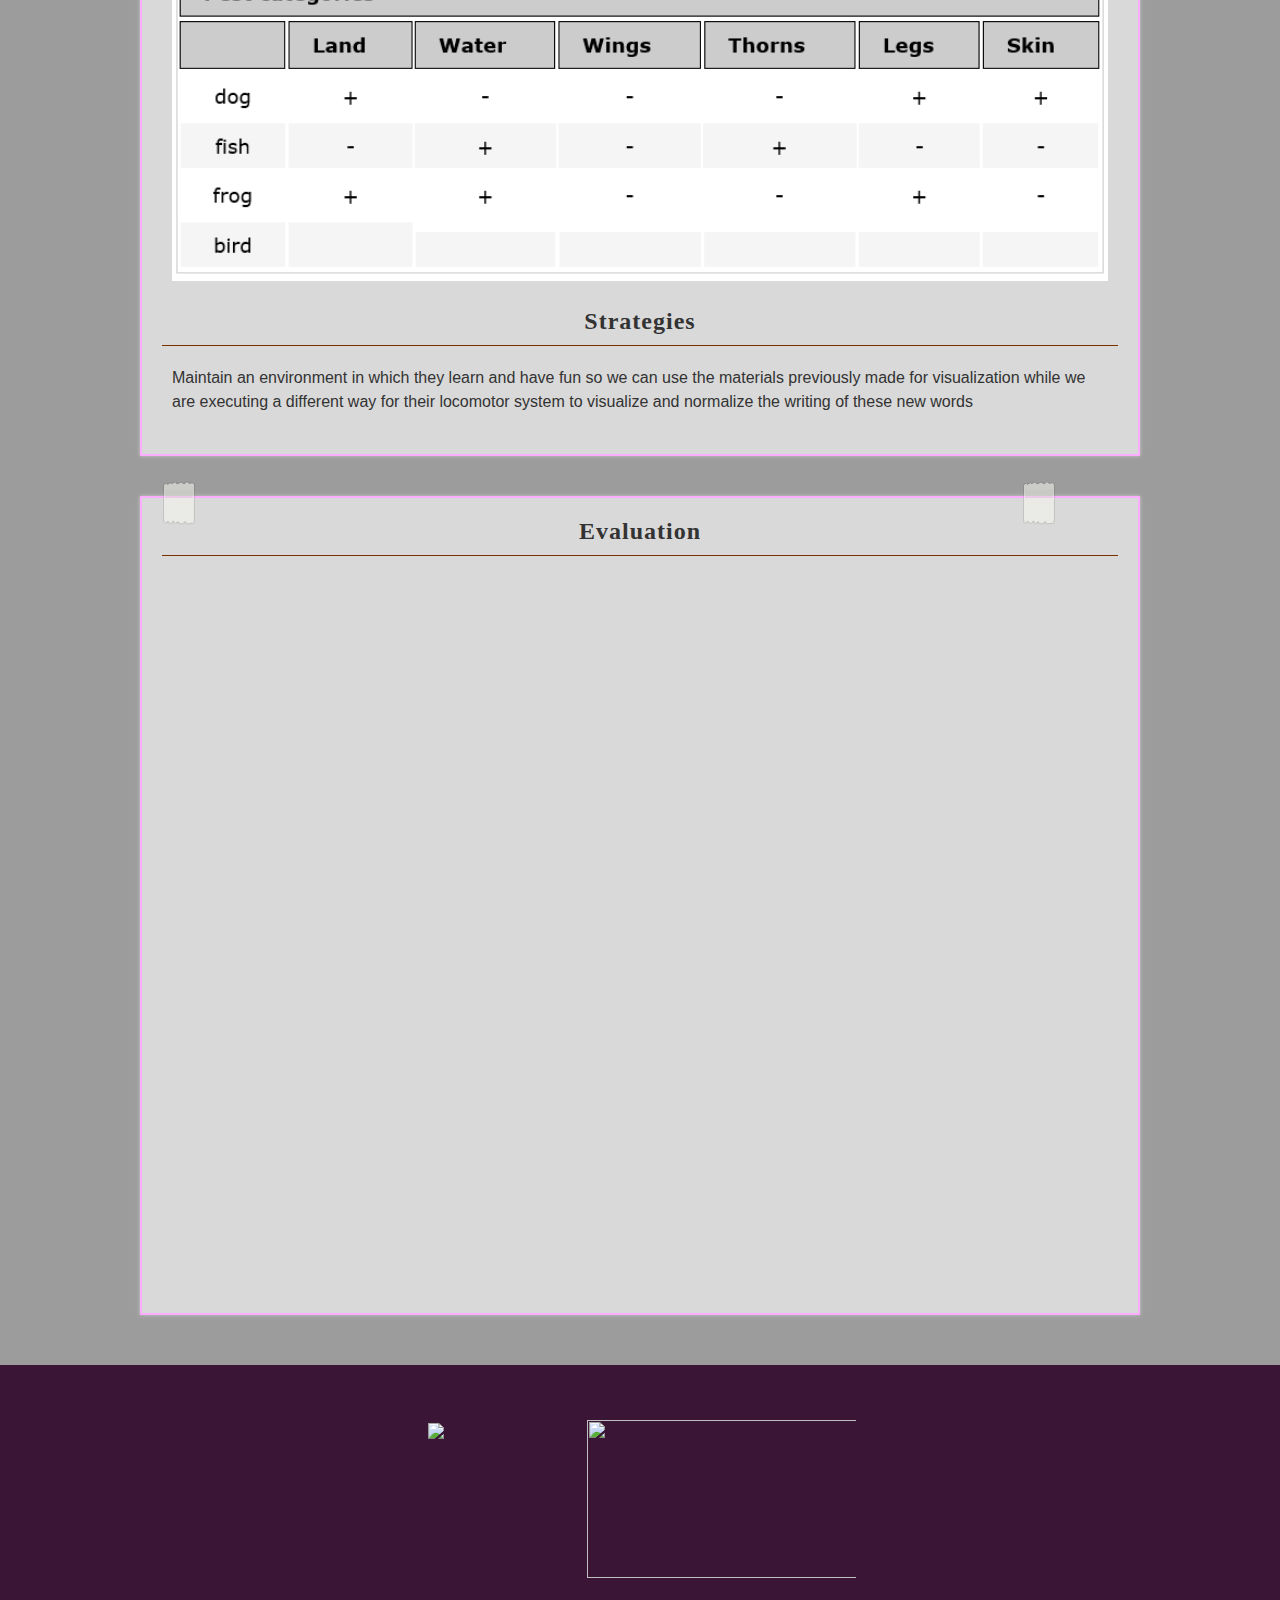
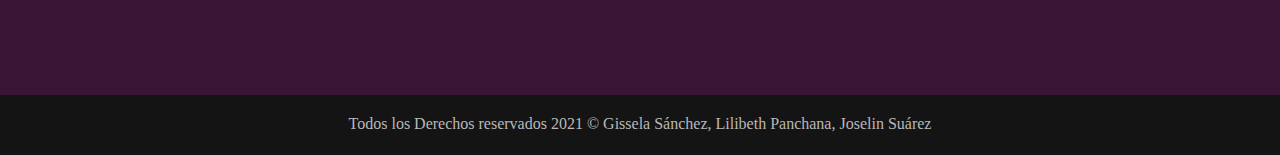
==== commit 91051312: "Commit 11" ====
--- a/index.html
+++ b/index.html
@@ -89,9 +89,11 @@
         </div>
         <div class="encabezado2">
             <div>
-                <img class="logo"
+                <a href="index.html">
+                    <img class="logo"
                     src="https://writingthrough.org/wp-content/uploads/sites/857/2017/06/Writing-Through-Logoblack640.png"
                     width="213px" height="78px" style="padding-left: 3px;">
+                </a>
             </div>
             <div>
                 <nav id="nav">
@@ -226,7 +228,7 @@
 
                 </article>
 
-                <h2 class="titulo red">Stratetigas</h2>
+                <h2 class="titulo red">Strategies</h2>
 
                 <article class="article">
 
@@ -263,78 +265,20 @@
 
     <footer class="footer">
         <div class="container3">
-            <div id="cajas">
-                <h3>UNIDADES</h3>
-                <br>
-                <ul>
-                    <li><a href="#">Admisión y Registro</a></li>
-                    <li><a href="#">Biblioteca</a></li>
-                    <li><a href="#">Bienestar Estudiantil</a></li>
-                    <li><a href="#">Gestión de Tecnologías</a></li>
-                    <li><a href="#">Instituto de Idiomas</a></li>
-                    <li><a href="#">Investigación</a></li>
-                    <li><a href="#">Planificación y Desarrollo Institucional</a></li>
-                    <li><a href="#">Relaciones de Cooperación Interinstitucional</a></li>
-                    <li><a href="#">Vinculación con la Sociedad</a></li>
-                    <li><a href="#">Talento Humano</a></li>
-                </ul>
-            </div>
-            <div id="cajas">
-                <aside>
-                    <h3>CENTROS</h3><br>
-                    <ul>
-                        <li><a href="#">Centro CENCINAT</a></li>
-                        <li><a href="#">Centro CICTE</a></li>
-                        <li><a href="#">Centro de Educación Continua</a></li>
-                        <li><a href="#">Centro de Estudios Estratégicos</a></li>
-                        <li><a href="#">Centro Posgrados</a></li>
-                    </ul>
-                    <br>
-                </aside>
-                <aside>
-                    <br>
-                    <h3>CAMPUS</h3><br>
-                    <ul>
-                        <li><a href="#">Campus Sangolquí-Matriz</a></li>
-                        <li><a href="#">Campus Latacunga</a></li>
-                    </ul>
-                </aside>
-            </div>
-            <div id="cajas">
-                <h3>DEPARTAMENTOS MATRIZ</h3><br>
-                <ul>
-                    <li><a href="#">Ciencias de la Computación</a></li>
-                    <li><a href="#">Ciencias de la Tierra y de la Construcción</a></li>
-                    <li><a href="#">Ciencias de la Vida</a></li>
-                    <li><a href="#">Ciencias Económicas Administrativas y de Comercio</a></li>
-                    <li><a href="#">Ciencias Exactas</a></li>
-                    <li><a href="#">Ciencias Humanas y Sociales</a></li>
-                    <li><a href="#">Eléctrica y Electrónica</a></li>
-                    <li><a href="#">Energía y Mecánica</a></li>
-                    <li><a href="#">Seguridad y Defensa</a></li>
-                </ul>
-            </div>
-            <div id="cajas">
-                <h3>DEPARTAMENTOS LATACUNGA</h3><br>
-                <aside>
-                    <ul>
-                        <li><a href="#">Ciencias Exactas</a></li>
-                        <li><a href="#">Energía y Mecánica</a></li>
-                        <li><a href="#">Ciencias Económicas Administrativas y de Comercio</a></li>
-                        <li><a href="#">Eléctrica y Electrónica</a></li>
-                        <li><a href="#">Lenguas</a></li>
-                    </ul> <br>
-                </aside>
-                <aside>
-                    <br>
-                    <h3>BASE LEGAL</h3><br>
-                    <ul>
-                        <li><a href="#">Secretaria General</a></li>
-                        <li><a href="#">Honorable Consejo Universitario</a></li>
-                        <li><a href="#">Consejo Académico</a></li>
-                    </ul>
-                </aside>
-
+           
+                <div id="cajas">
+                    <aside id="a1">
+                        <img class="logo"
+                        src="https://img.simplerousercontent.net/scaled_image/4773060/41663965e4d37b873e95deadf7a13544f37c3a29/How-to-teach-writing-pages-808w-717h.png"
+                        width="265px" style="padding-left: 3px;">
+                    </aside>
+                    <aside id="a2">
+
+                        <img
+                    src="https://www.pngkit.com/png/full/332-3327616_iconos-facebook-icono-de-facebook-twitter-png-y.png"
+                    width="272px" height="158px" style="padding-left: 3px;">
+                    </aside>
+     
             </div>
         </div>
         <div class="derechos">
--- a/css/estilos.css
+++ b/css/estilos.css
@@ -135,7 +135,7 @@
     line-height: 25px;
     font-size: 14px;
     transition: all 300ms;
-    width: 226px;
+    width: 302px;
 }
 
 nav ul li:hover > ul {
@@ -143,7 +143,7 @@
 }
 
 nav > ul li:hover {
-    background-color: #3f71df;
+    background-color: #843fdf;
     border-radius: 12px;
 }
 
@@ -152,11 +152,11 @@
 }
 
 nav > ul > li > ul > li a:hover {
-    color: #3f71df;
+    color: #923fdf;
 }
 
 #redes nav > ul > li > ul > li > ul > li > a:hover {
-    color: #3f71df;
+    color: #973fdf;
 }
 
 nav .sub-menu li a {
@@ -169,7 +169,7 @@
     line-height: 25px;
     font-size: 14px;
     transition: all 300ms;
-    width: 226px;
+    width: 302px;
 }
 
 /*Formularios*/
@@ -419,29 +419,29 @@
     display: flex;
     width: 85%;
     margin: auto;
-    height: 530px;
+    height: 330px;
 }
 
 .container3 #cajas {
-    margin-top: 80px;
+    padding-top: 40px;
+    margin: auto;
     line-height: 170%;
-    width: 25%;
-    height: 500px;
-    display: block;
-    padding-left: 3px;
-    padding-right: 20px;
-    text-align: left;
+    height: 300px;
+    display: flex; 
+}
+
+#a1{
+    float:left;
+    padding-right: 80px;
+}
+
+#a2{
+    padding-left: 60px;
 }
 
 .container3 h3 {
     font-family: "Segoe UI", sans-serif;
     font-size: 13pt;
-}
-
-.footer .itin{
-    text-align: center;
-    margin-top: 5px;
-    margin-bottom: 30px;
 }
 
 .footer ul {
